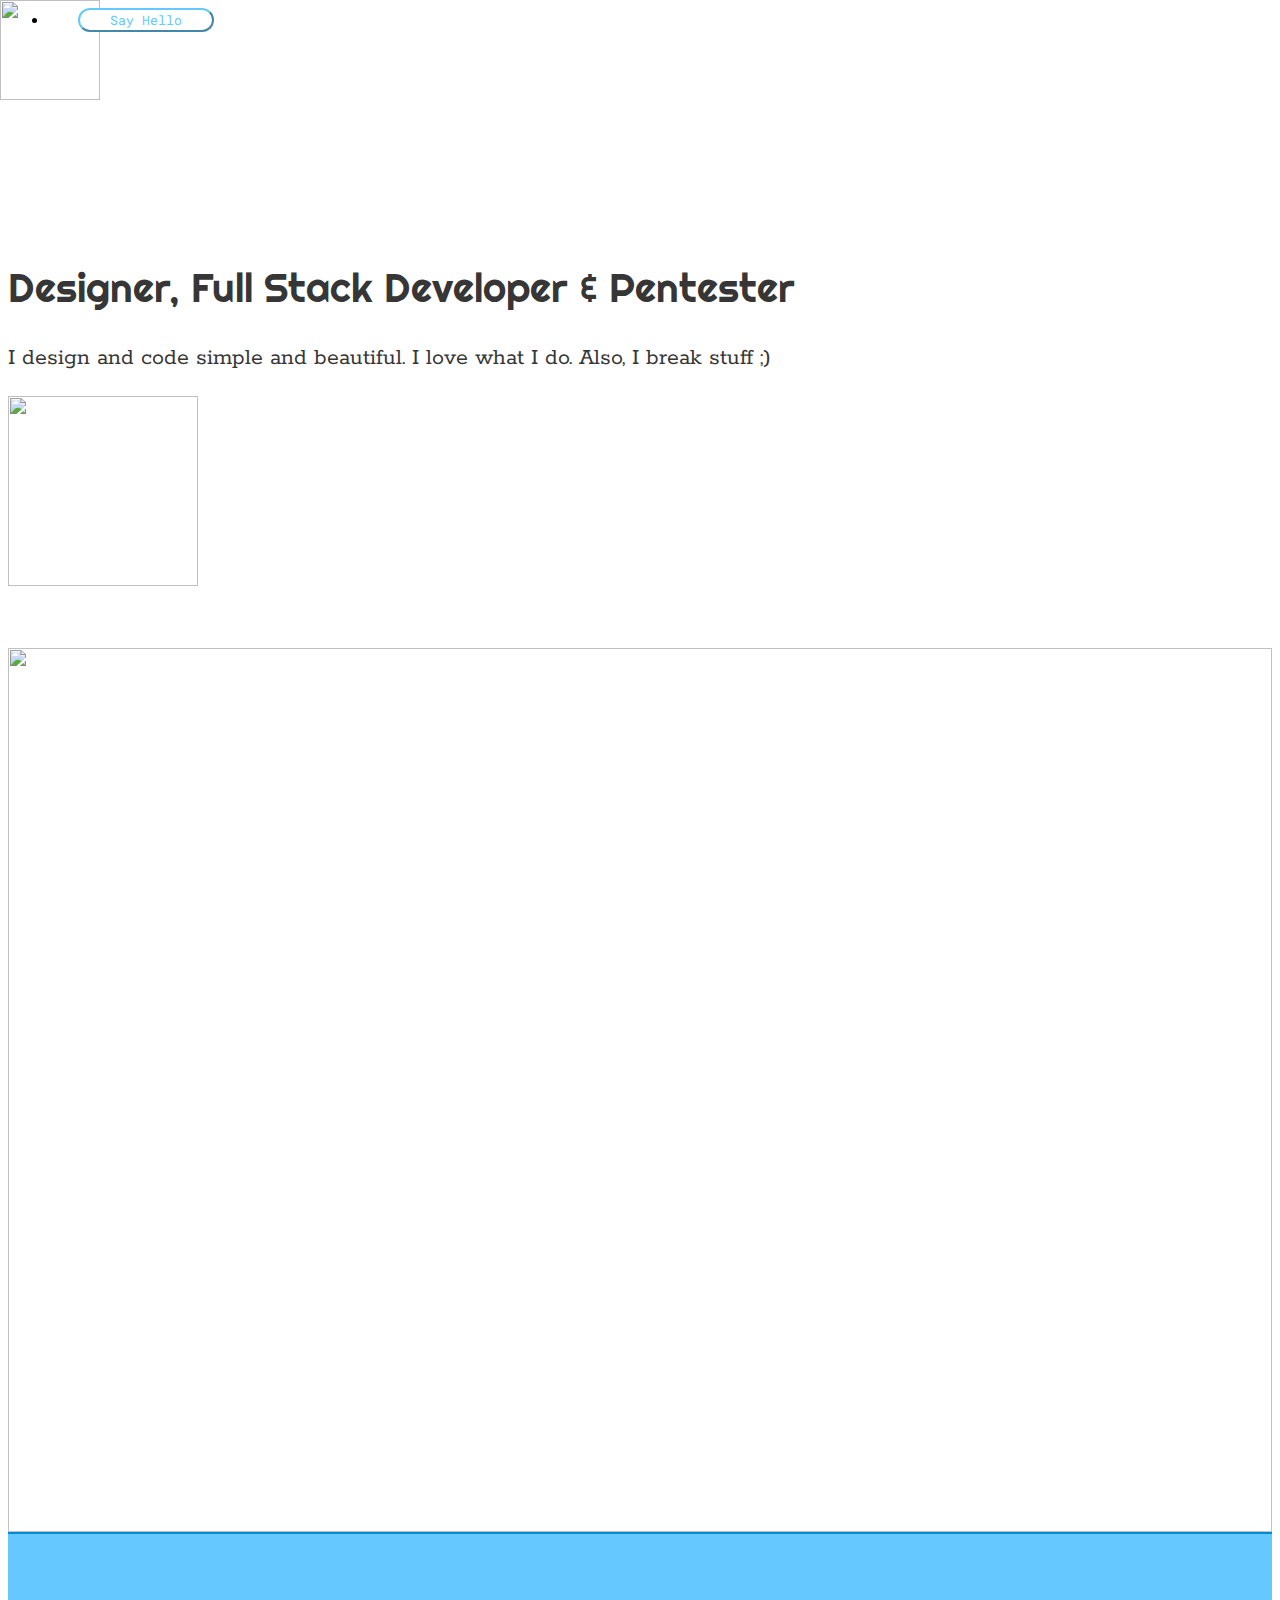
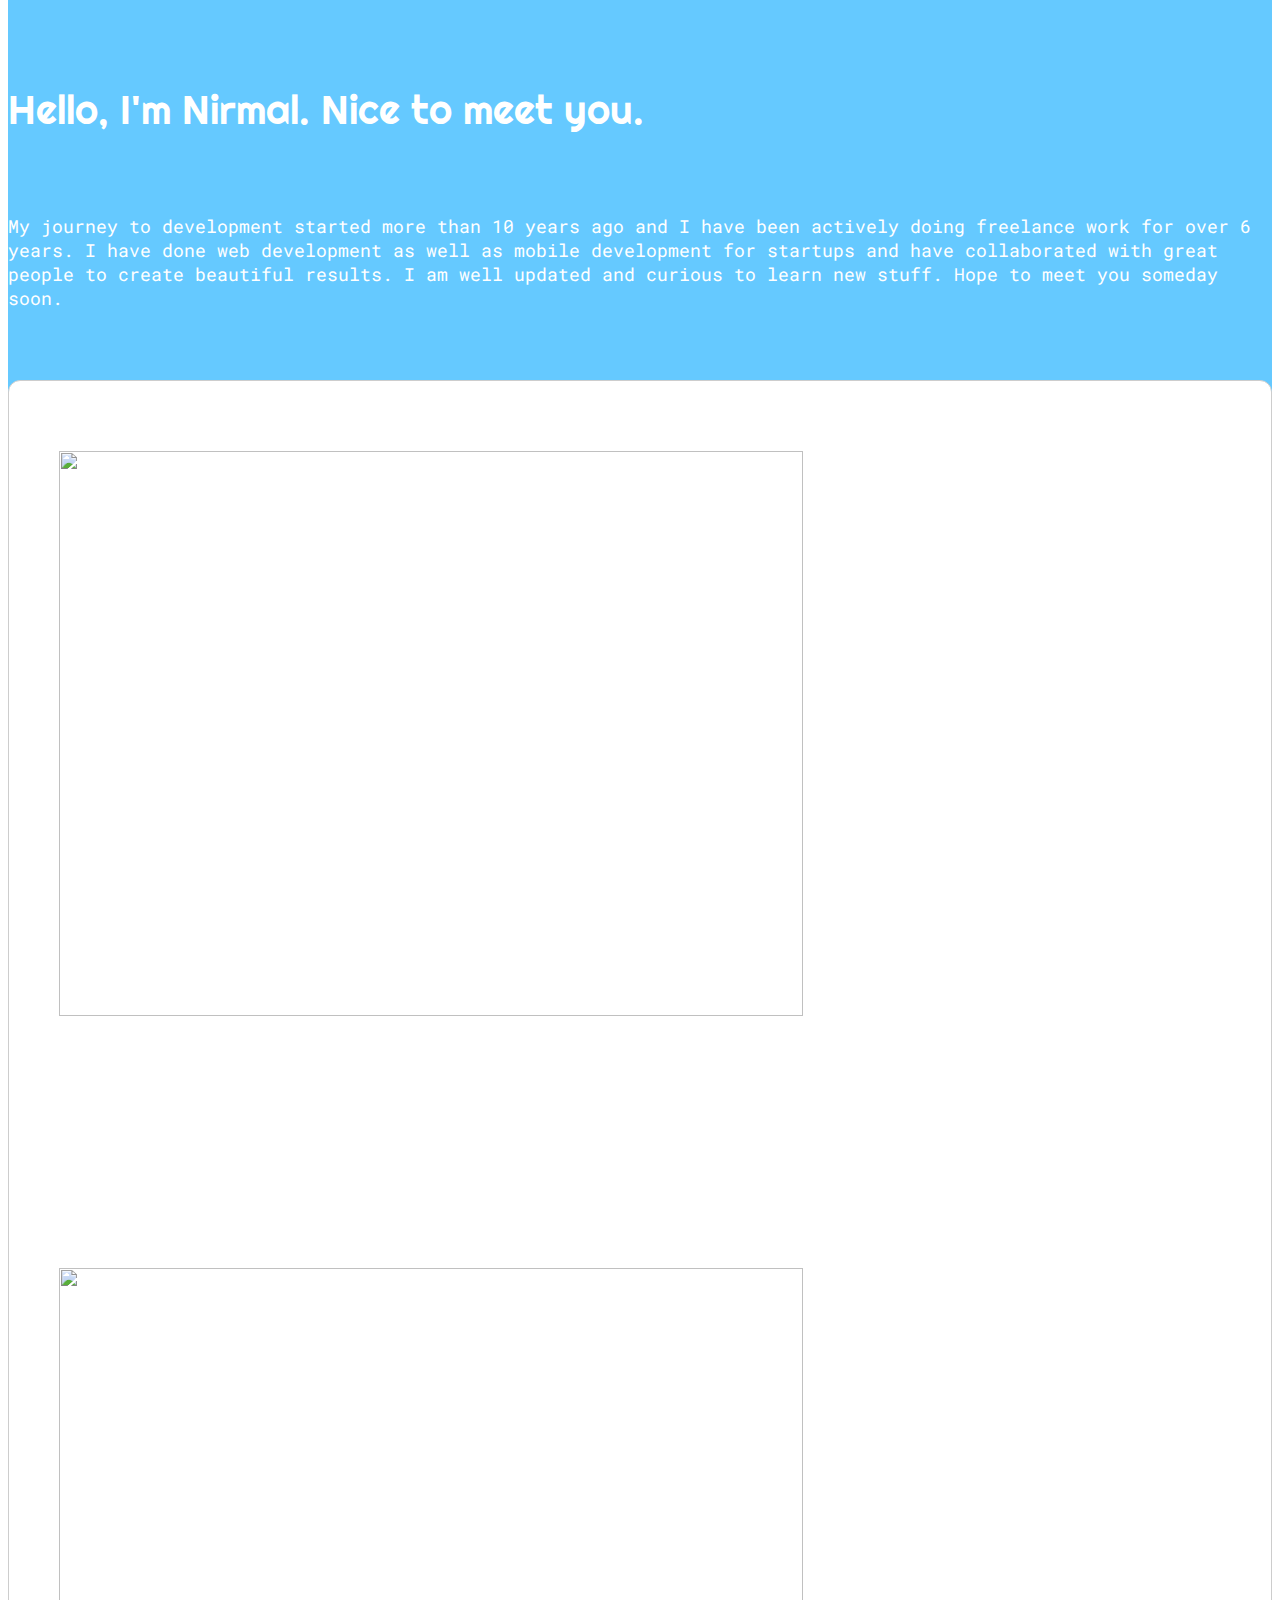
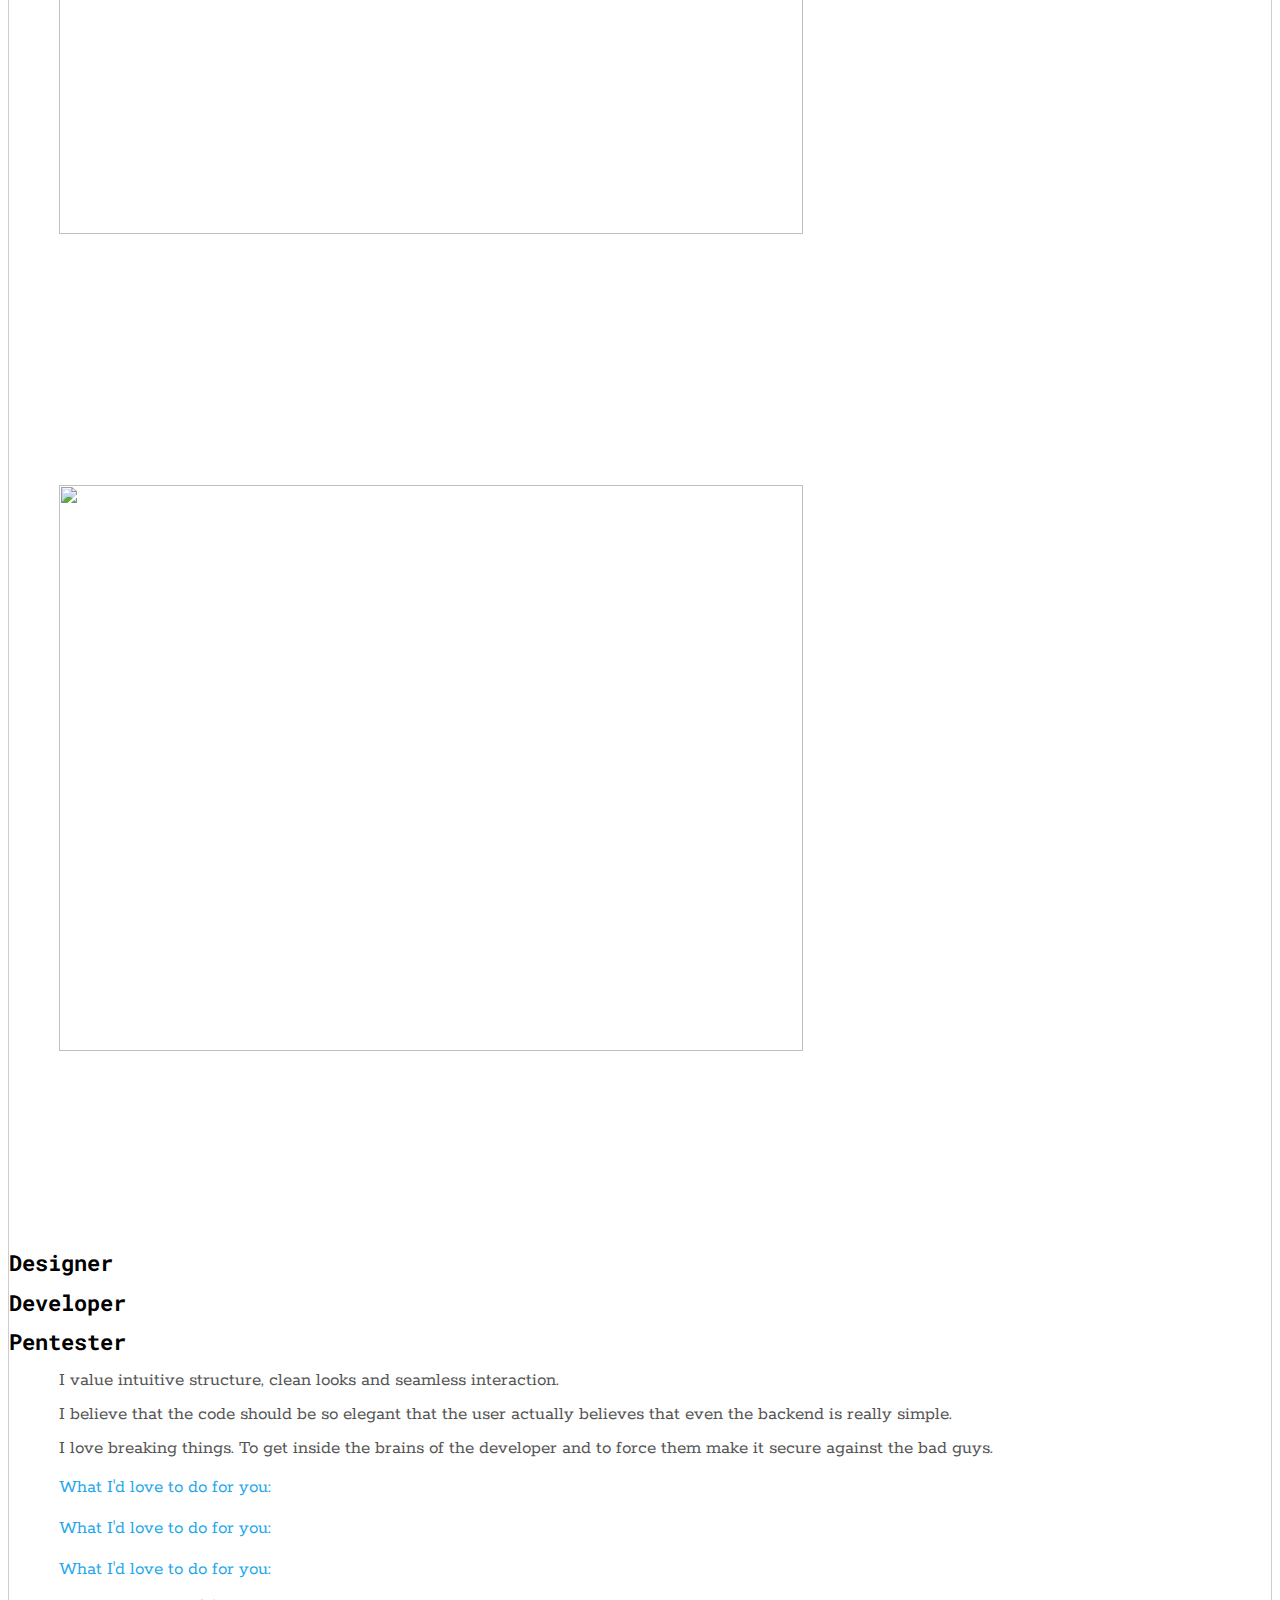
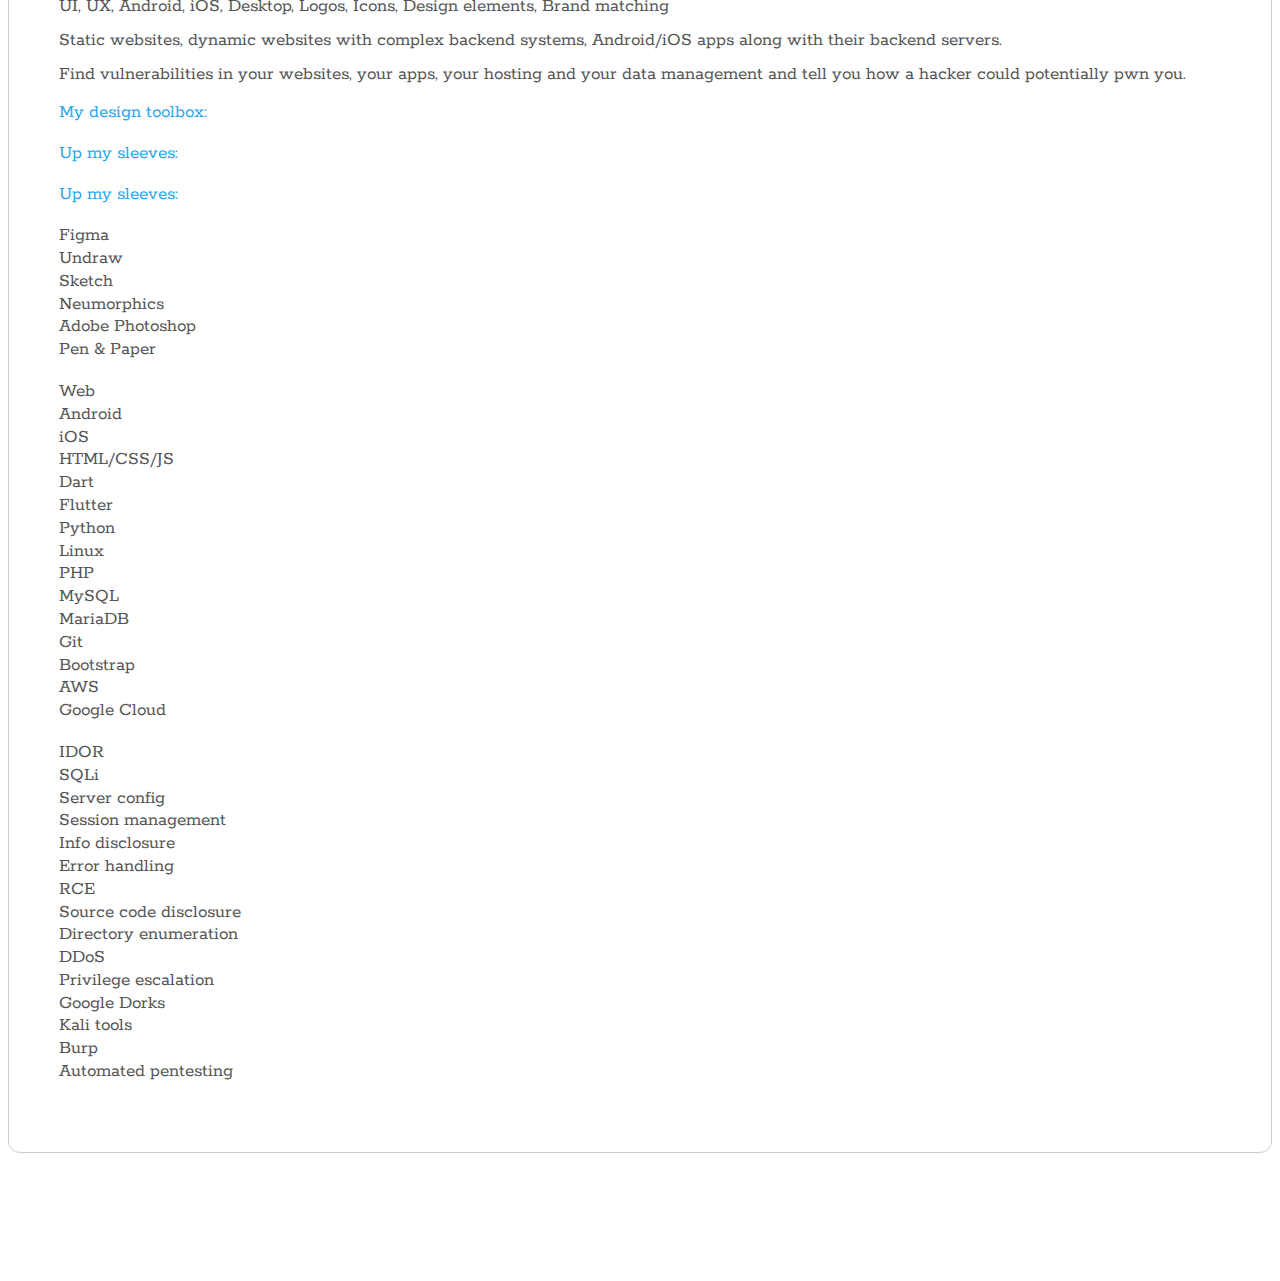
==== index.html @ adb3e926 "preview" ====
<html>

<head>
  <meta property="og:image" content="scrn.png" />
  <link rel="stylesheet" type="text/css" href="style.css">
  <link rel="stylesheet" href="css/bootstrap.min.css">
  <script src="https://code.jquery.com/jquery-3.2.1.slim.min.js"
    integrity="sha384-KJ3o2DKtIkvYIK3UENzmM7KCkRr/rE9/Qpg6aAZGJwFDMVNA/GpGFF93hXpG5KkN" crossorigin="anonymous">
  </script>
  <script src="https://cdnjs.cloudflare.com/ajax/libs/popper.js/1.12.9/umd/popper.min.js"
    integrity="sha384-ApNbgh9B+Y1QKtv3Rn7W3mgPxhU9K/ScQsAP7hUibX39j7fakFPskvXusvfa0b4Q" crossorigin="anonymous">
  </script>
  <script src="https://maxcdn.bootstrapcdn.com/bootstrap/4.0.0/js/bootstrap.min.js"
    integrity="sha384-JZR6Spejh4U02d8jOt6vLEHfe/JQGiRRSQQxSfFWpi1MquVdAyjUar5+76PVCmYl" crossorigin="anonymous">
  </script>
  <link rel="preconnect" href="https://fonts.googleapis.com">
  <link rel="preconnect" href="https://fonts.gstatic.com" crossorigin>
  <link href="https://fonts.googleapis.com/css2?family=Roboto+Mono&display=swap" rel="stylesheet">
  <link href="https://fonts.googleapis.com/css2?family=Righteous&display=swap" rel="stylesheet">
  <link href="https://fonts.googleapis.com/css2?family=Rokkitt&display=swap" rel="stylesheet">
</head>

<body>
  <nav class="navbar navbar-toggleable-md navbar-light bg-faded" style="height:100;">
    <div class="container">
      <a class="navbar-brand" href="#">
        <img src="bulb_icon.jpg" height="100" style="position:absolute; left:0; top:0;">
      </a>

      <ul class="nav navbar-nav">
        
        <li class="nav-item">
        
          <a class="nav-link" href="mailto:nirmalscariaofficial@gmail.com">
            <button type="button" class="btn btn-primary"
              style="background-color: #fff; border-color:#65C9FF; color: #65C9FF; border-radius:100px; border-width:2px;font-family: 'Roboto Mono', monospace; padding-left:30; padding-right:30; position:relative; right:-30;">Say
              Hello</button>
          </a>
        </li>
      </ul>
    </div>
  </nav>
  <div style="height:14%"></div>
  <div class="container">
    <div class="row">
      <div class="col">
        <p class="text-center"
          style="font-family: 'Righteous', cursive; font-size:40px; color:#363636;line-height: 80%;">
          Designer, Full Stack Developer & Pentester
        </p>
      </div>
    </div>
    <div class="row">
      <div class="col">
        <p class="text-center" style="font-family: 'Rokkitt', serif; font-size:24px; color:#363636;">
          I design and code simple and beautiful. I love what I do. Also, I break stuff ;)
        </p>
      </div>
    </div>
    <div class="row" height="100px">
      <div class="col">
        <img class="img-fluid rounded mx-auto d-block" src="assets/avataaars.svg" style="height:190px">
      </div>
    </div>

    <div style="height:7%"></div>
    <div class="row">
      <div class="col-3"></div>
      <div class="col-6">
        <img src="assets/undraw_hacker_mind_6y85-2.png" style="width:100%;">
      </div>
    </div>
  </div>

  </div>
  <div class="container-fluid">
    <div class="row"
      style="background-color: #65C9FF; border-top-style:solid; border-top-width: 2px; border-top-color: #008BD6; border-bottom-style:solid; border-bottom-width: 2px; border-bottom-color: #008BD6; padding-bottom:170px;">
      <div class="col-12 container" style="padding-top: 120px;">
        <div class="row">
          <div class="col-12">

            <p class="text-center"
              style="font-family: 'Righteous', cursive; font-size:40px; color:#FFFFFF;line-height: 80%;">
              Hello, I'm Nirmal. Nice to meet you.
            </p>
          </div>



        </div>
        <div class="row" style="padding-top:30px;">
          <div class="col-2">
          </div>
          <div class="col-8">
            <p class="text-center" style="font-family: 'Roboto Mono', cursive; font-size:18px; color:#FFFFFF;">
              My journey to development started more than 10 years ago and I have been actively doing freelance work for
              over 6 years. I have done web development as well as mobile development for startups and have collaborated
              with great people to create beautiful results. I am well updated and curious to learn new stuff. Hope to
              meet you someday soon.
            </p>
          </div>
        </div>

      </div>

    </div>
  </div>
  <div class="container"
    style="background-color: #ffffff; position:relative; top:-120; border-color:#CDCDCD; border-style: solid; border-width: 1px; border-radius: 12px; padding-bottom: 50px;">
    <div class="row">
      <div class="col-4 text-center" style="padding:50px; padding-top:70px; padding-bottom:40px;">

        <img src="assets/undraw_icon_design_qvdf.png" style="width:80%; align-self: center;">
      </div>
      <div class="col-4 text-center" style="padding:50px; padding-top:70px;padding-bottom:40px;">

        <img src="assets/undraw_version_control_re_mg66.png" style="width:80%; align-self: center;">
      </div>
      <div class="col-4 text-center" style="padding:50px; padding-top:70px;padding-bottom:40px;">

        <img src="assets/undraw_programming_2svr-2.png" style="width:80%; align-self: center;">
      </div>
    </div>


    <div class="row">

      <p class="col-4 text-center"
        style="font-family: 'Roboto Mono'; font-weight:800;  font-size:22px;  color:#000000;line-height: 80%;">
        Designer
      </p>
      <p class="col-4 text-center"
        style="font-family: 'Roboto Mono'; font-weight:800;  font-size:22px; color:#000000;line-height: 80%;">
        Developer
      </p>
      <p class="col-4 text-center"
        style="font-family: 'Roboto Mono'; font-weight:800; font-size:22px; color:#000000;line-height: 80%;">
        Pentester
      </p>
    </div>



    <div class="row">

      <p class="col-4 text-center"
        style="font-family: 'Rokkitt';  font-size:19px;  color:#555555; padding-right:50px; padding-left:50px;line-height: 80%;">
        I value intuitive structure, clean looks and seamless interaction.
      </p>
      <p class="col-4 text-center"
        style="font-family: 'Rokkitt';  font-size:19px;  color:#555555; padding-right:50px; padding-left:50px;line-height: 80%;">
        I believe that the code should be so elegant that the user actually believes that even the backend is really
        simple.
      </p>
      <p class="col-4 text-center"
        style="font-family: 'Rokkitt';  font-size:19px;  color:#555555; padding-right:50px; padding-left:50px;line-height: 80%;">
        I love breaking things. To get inside the brains of the developer and to force them make it secure against the
        bad guys.
      </p>
    </div>



    <div class="row">

      <p class="col-4 text-center"
        style="font-family: 'Rokkitt';  font-size:19px;  color:#26A7EC; padding-right:50px; padding-left:50px;">
        What I'd love to do for you:
      </p>
      <p class="col-4 text-center"
        style="font-family: 'Rokkitt';  font-size:19px;  color:#26A7EC; padding-right:50px; padding-left:50px;">
        What I'd love to do for you:
      </p>
      <p class="col-4 text-center"
        style="font-family: 'Rokkitt';  font-size:19px;  color:#26A7EC; padding-right:50px; padding-left:50px;">
        What I'd love to do for you:
      </p>
    </div>


    <div class="row">

      <p class="col-4 text-center"
        style="font-family: 'Rokkitt';  font-size:19px;  color:#555555; padding-right:50px; padding-left:50px;line-height: 80%;">
        UI, UX, Android, iOS, Desktop, Logos, Icons, Design elements, Brand matching
      </p>
      <p class="col-4 text-center"
        style="font-family: 'Rokkitt';  font-size:19px;  color:#555555; padding-right:50px; padding-left:50px;line-height: 80%;">
        Static websites, dynamic websites with complex backend systems, Android/iOS apps along with their backend
        servers. </p>
      <p class="col-4 text-center"
        style="font-family: 'Rokkitt';  font-size:19px;  color:#555555; padding-right:50px; padding-left:50px;line-height: 80%;">
        Find vulnerabilities in your websites, your apps, your hosting and your data management and tell you how a
        hacker could potentially pwn you. </p>
    </div>


    <div class="row">

      <p class="col-4 text-center"
        style="font-family: 'Rokkitt';  font-size:19px;  color:#26A7EC; padding-right:50px; padding-left:50px;">
        My design toolbox: </p>
      <p class="col-4 text-center"
        style="font-family: 'Rokkitt';  font-size:19px;  color:#26A7EC; padding-right:50px; padding-left:50px;">
        Up my sleeves:
      </p>
      <p class="col-4 text-center"
        style="font-family: 'Rokkitt';  font-size:19px;  color:#26A7EC; padding-right:50px; padding-left:50px;">
        Up my sleeves:
      </p>
    </div>


    <div class="row">

      <p class="col-4 text-center"
        style="font-family: 'Rokkitt';  font-size:19px;  color:#555555; padding-right:50px; padding-left:50px;line-height: 120%;">
        Figma<br />
        Undraw<br />
        Sketch<br />
        Neumorphics<br />
        Adobe Photoshop<br />
        Pen & Paper
      </p>
      <p class="col-4 text-center"
        style="font-family: 'Rokkitt';  font-size:19px;  color:#555555; padding-right:50px; padding-left:50px;line-height: 120%;">
        Web<br/>
Android<br/>
iOS<br/>
HTML/CSS/JS<br/>
Dart<br/>
Flutter<br/>
Python<br/>
Linux<br/>
PHP<br/>
MySQL<br/>
MariaDB<br/>
Git<br/>
Bootstrap<br/>
AWS<br/>
Google Cloud

      </p>
      <p class="col-4 text-center"
        style="font-family: 'Rokkitt';  font-size:19px;  color:#555555; padding-right:50px; padding-left:50px;line-height: 120%;">
        IDOR<br/>
SQLi<br/>
Server config<br/>
Session management<br/>
Info disclosure<br/>
Error handling<br/>
RCE<br/>
Source code disclosure<br/>
Directory enumeration<br/>
DDoS<br/>
Privilege escalation<br/>
Google Dorks<br/>
Kali tools<br/>
Burp<br/>
Automated pentesting

      </p>
    </div>
  </div>
</body>

</html>
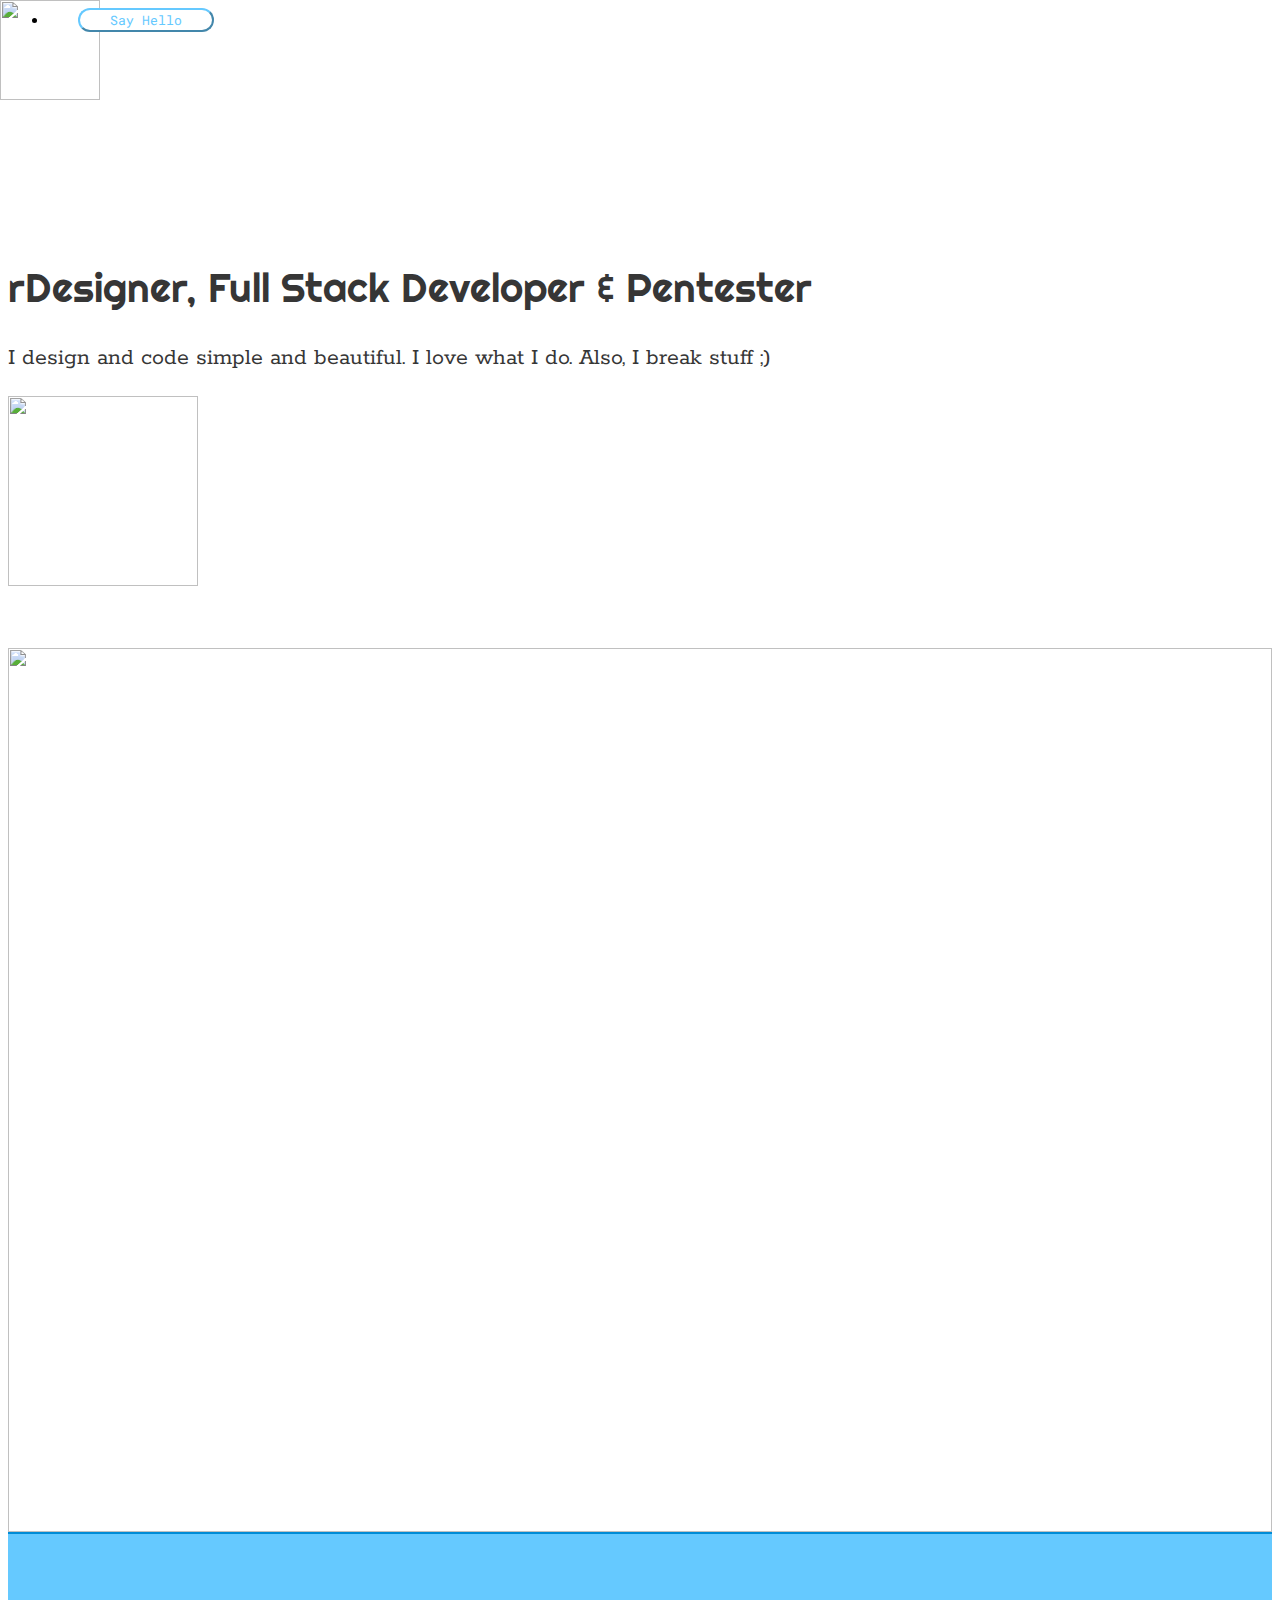
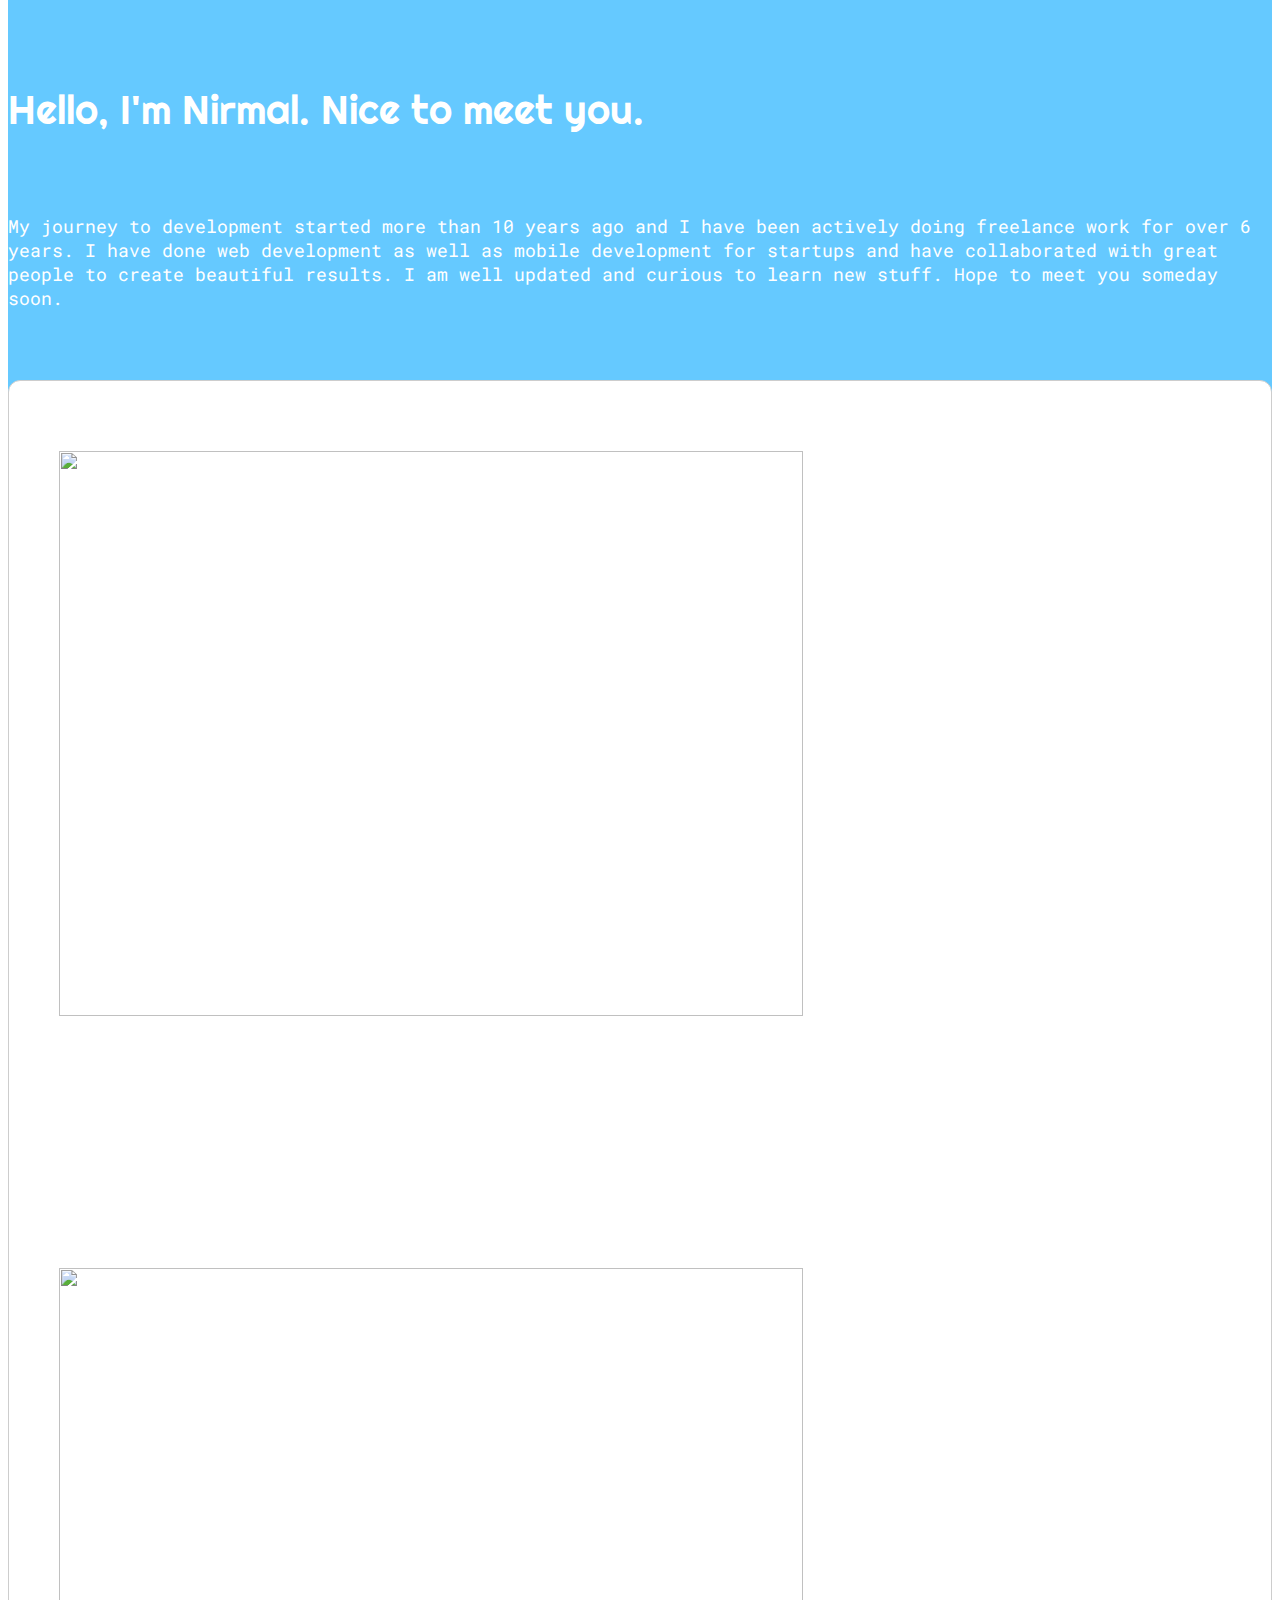
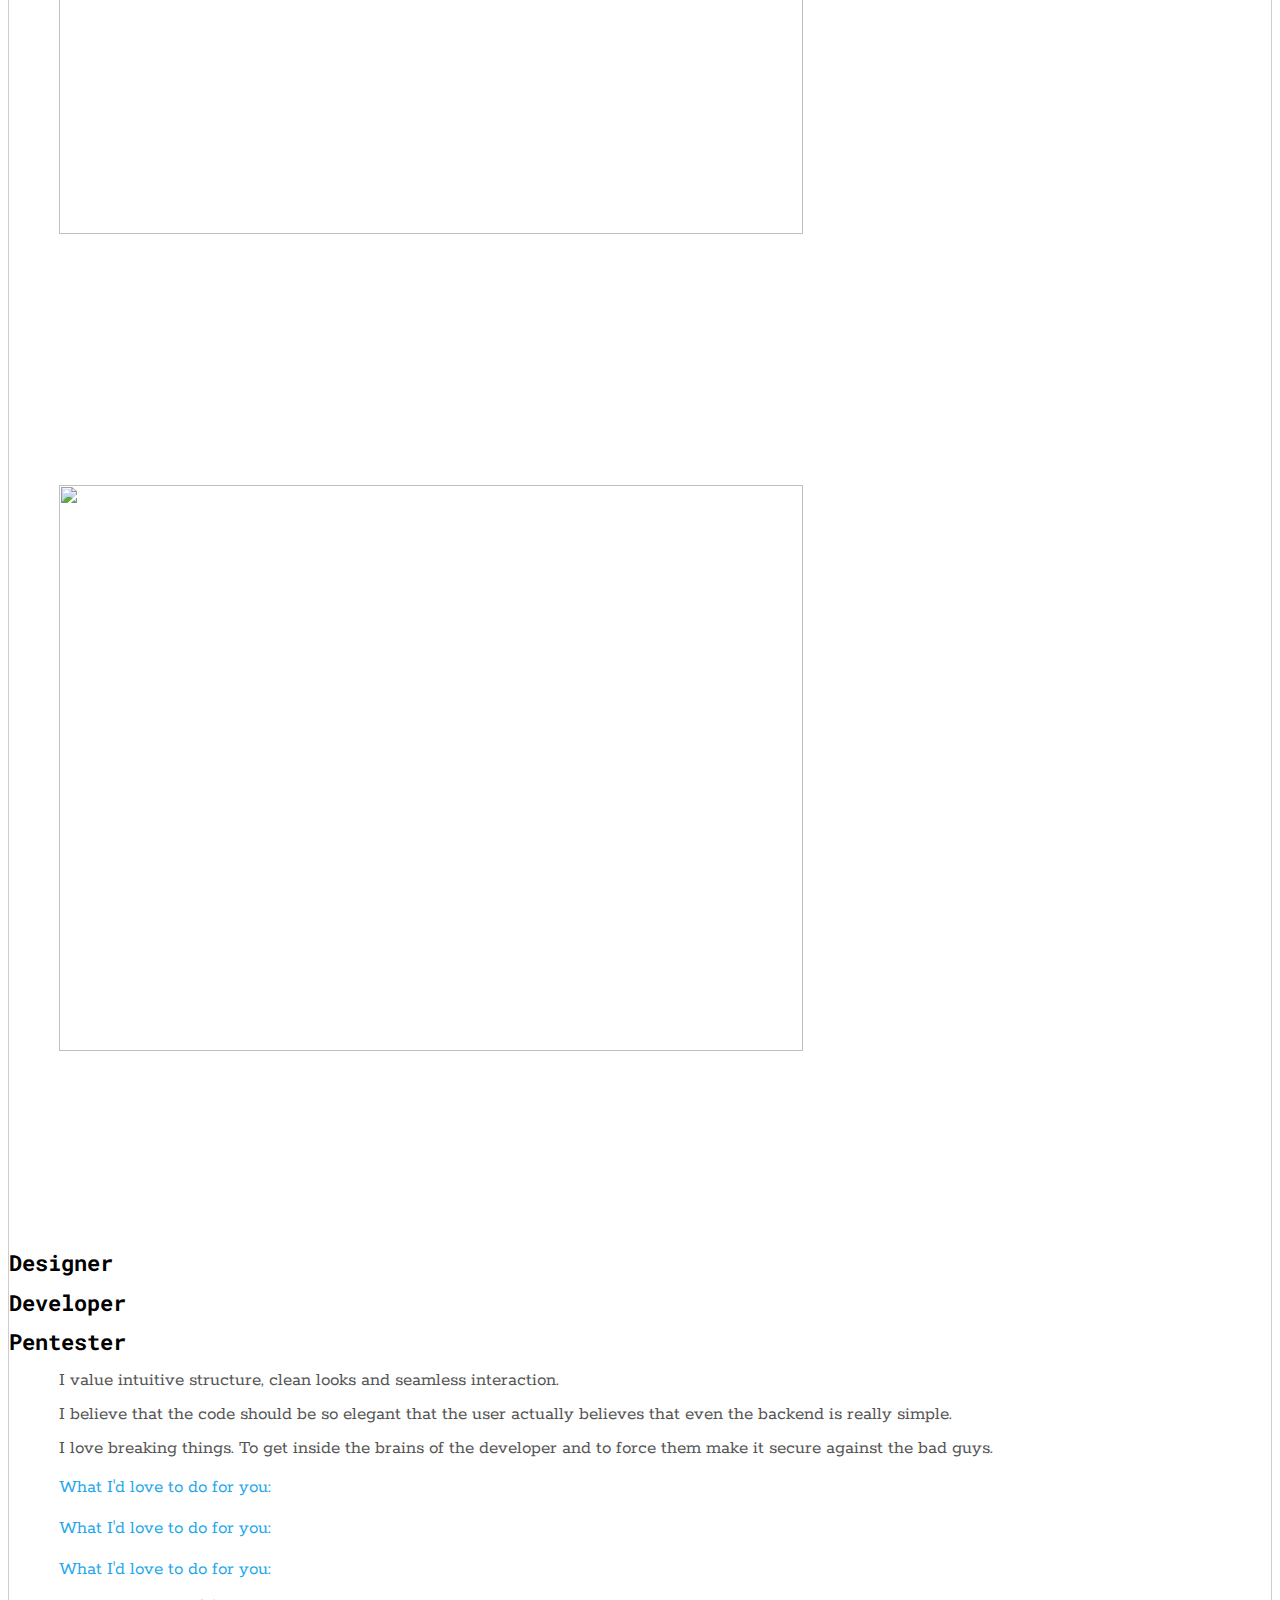
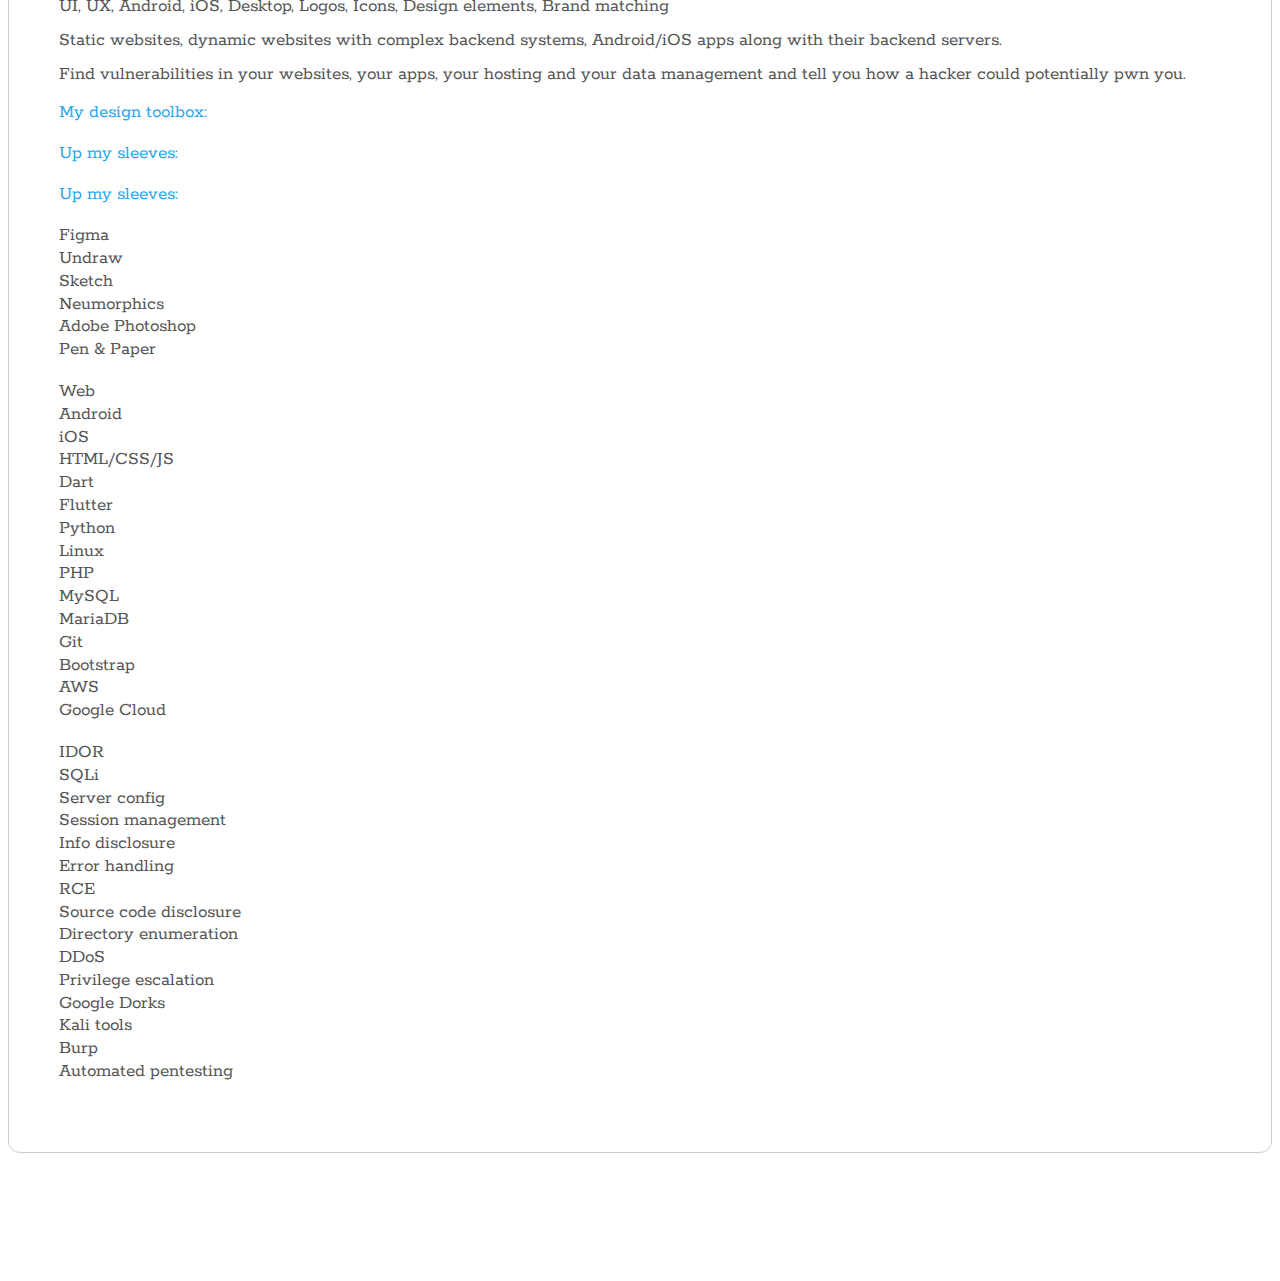
==== commit 00f4ec65: "test" ====
--- a/index.html
+++ b/index.html
@@ -46,7 +46,7 @@
       <div class="col">
         <p class="text-center"
           style="font-family: 'Righteous', cursive; font-size:40px; color:#363636;line-height: 80%;">
-          Designer, Full Stack Developer & Pentester
+          rDesigner, Full Stack Developer & Pentester
         </p>
       </div>
     </div>
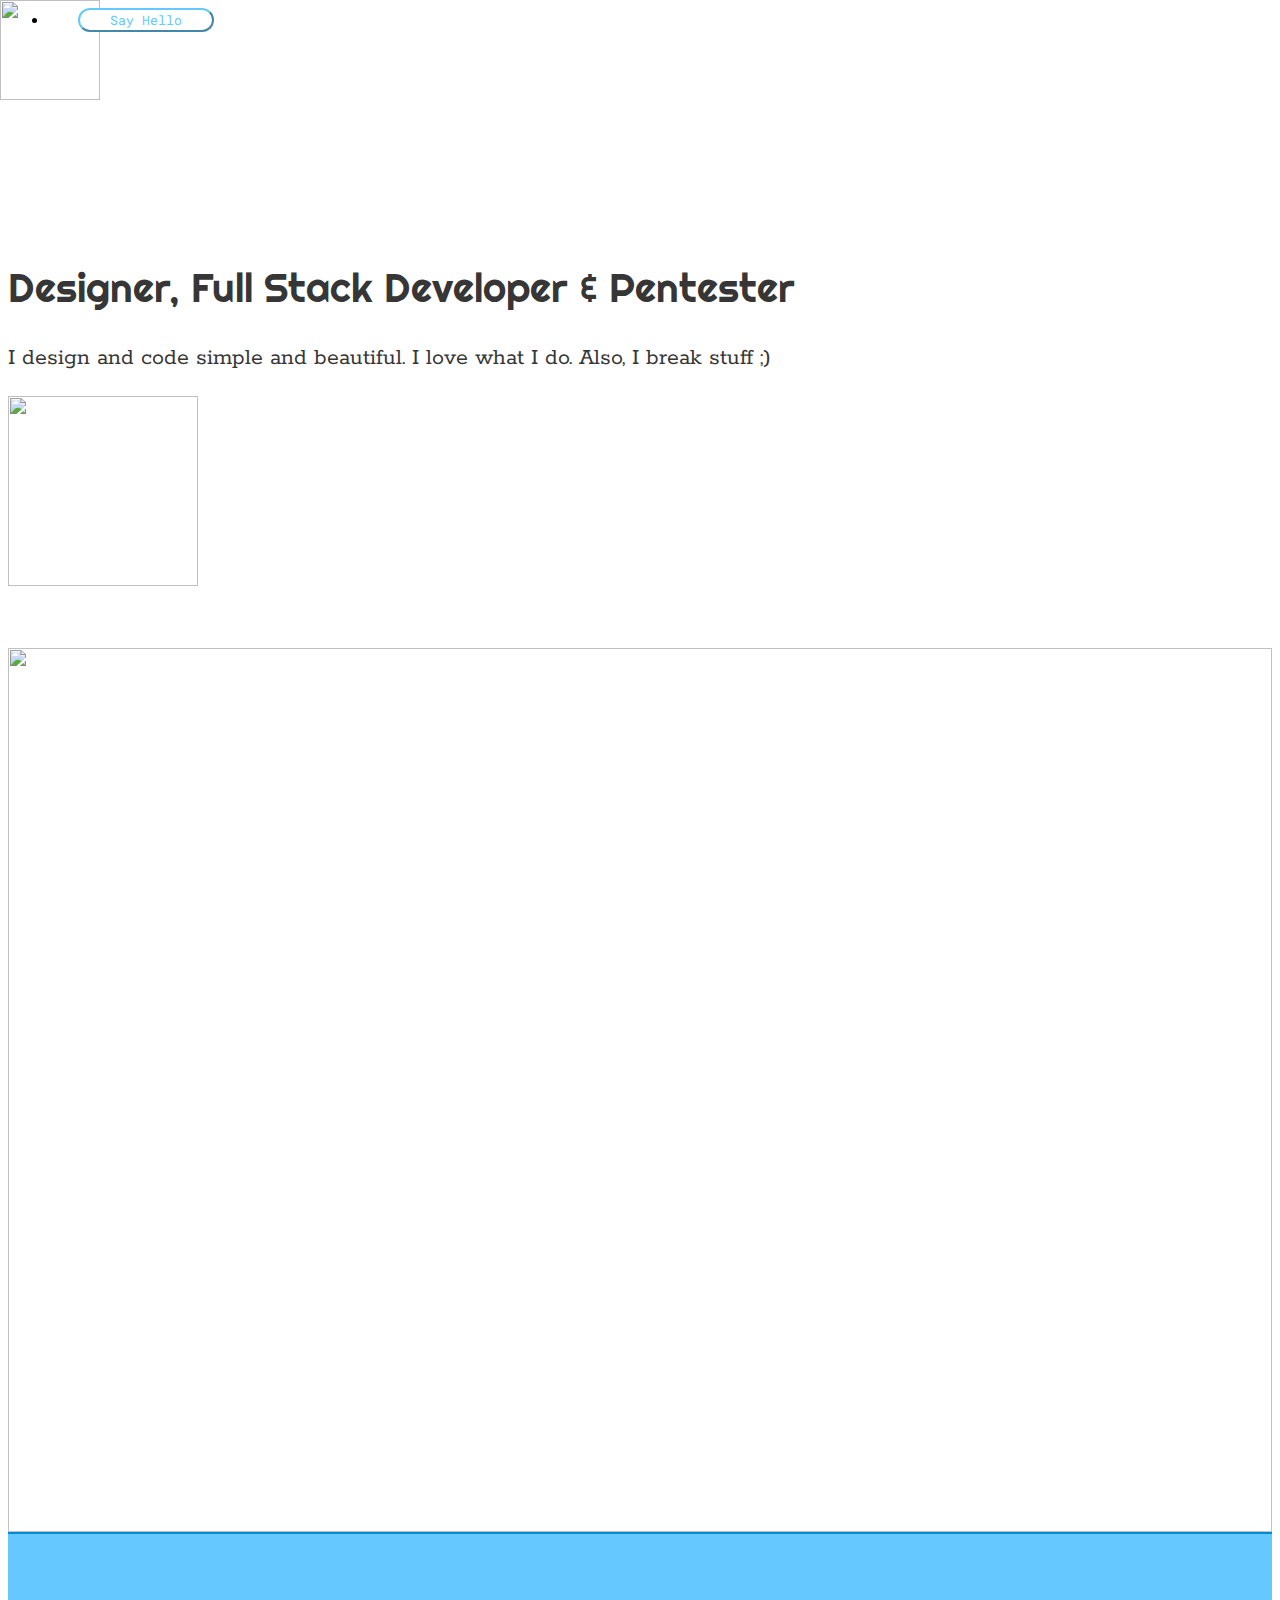
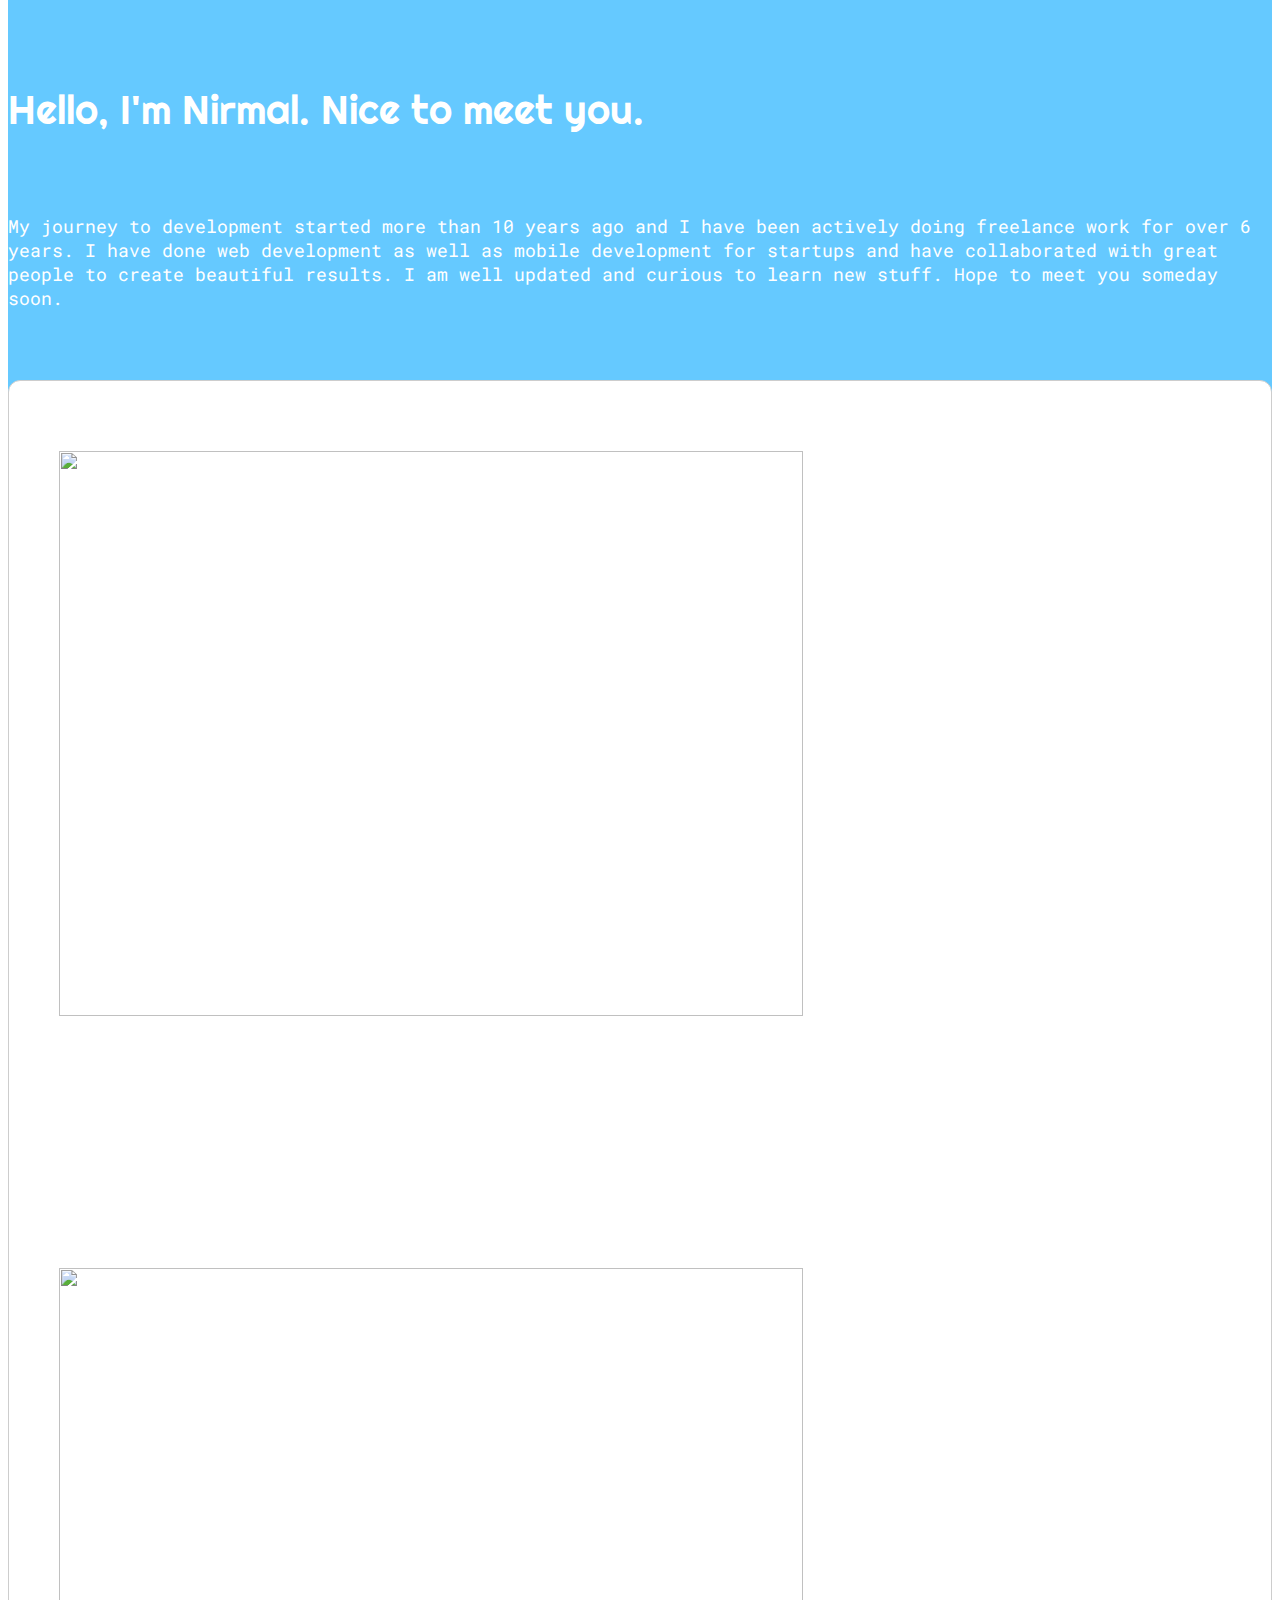
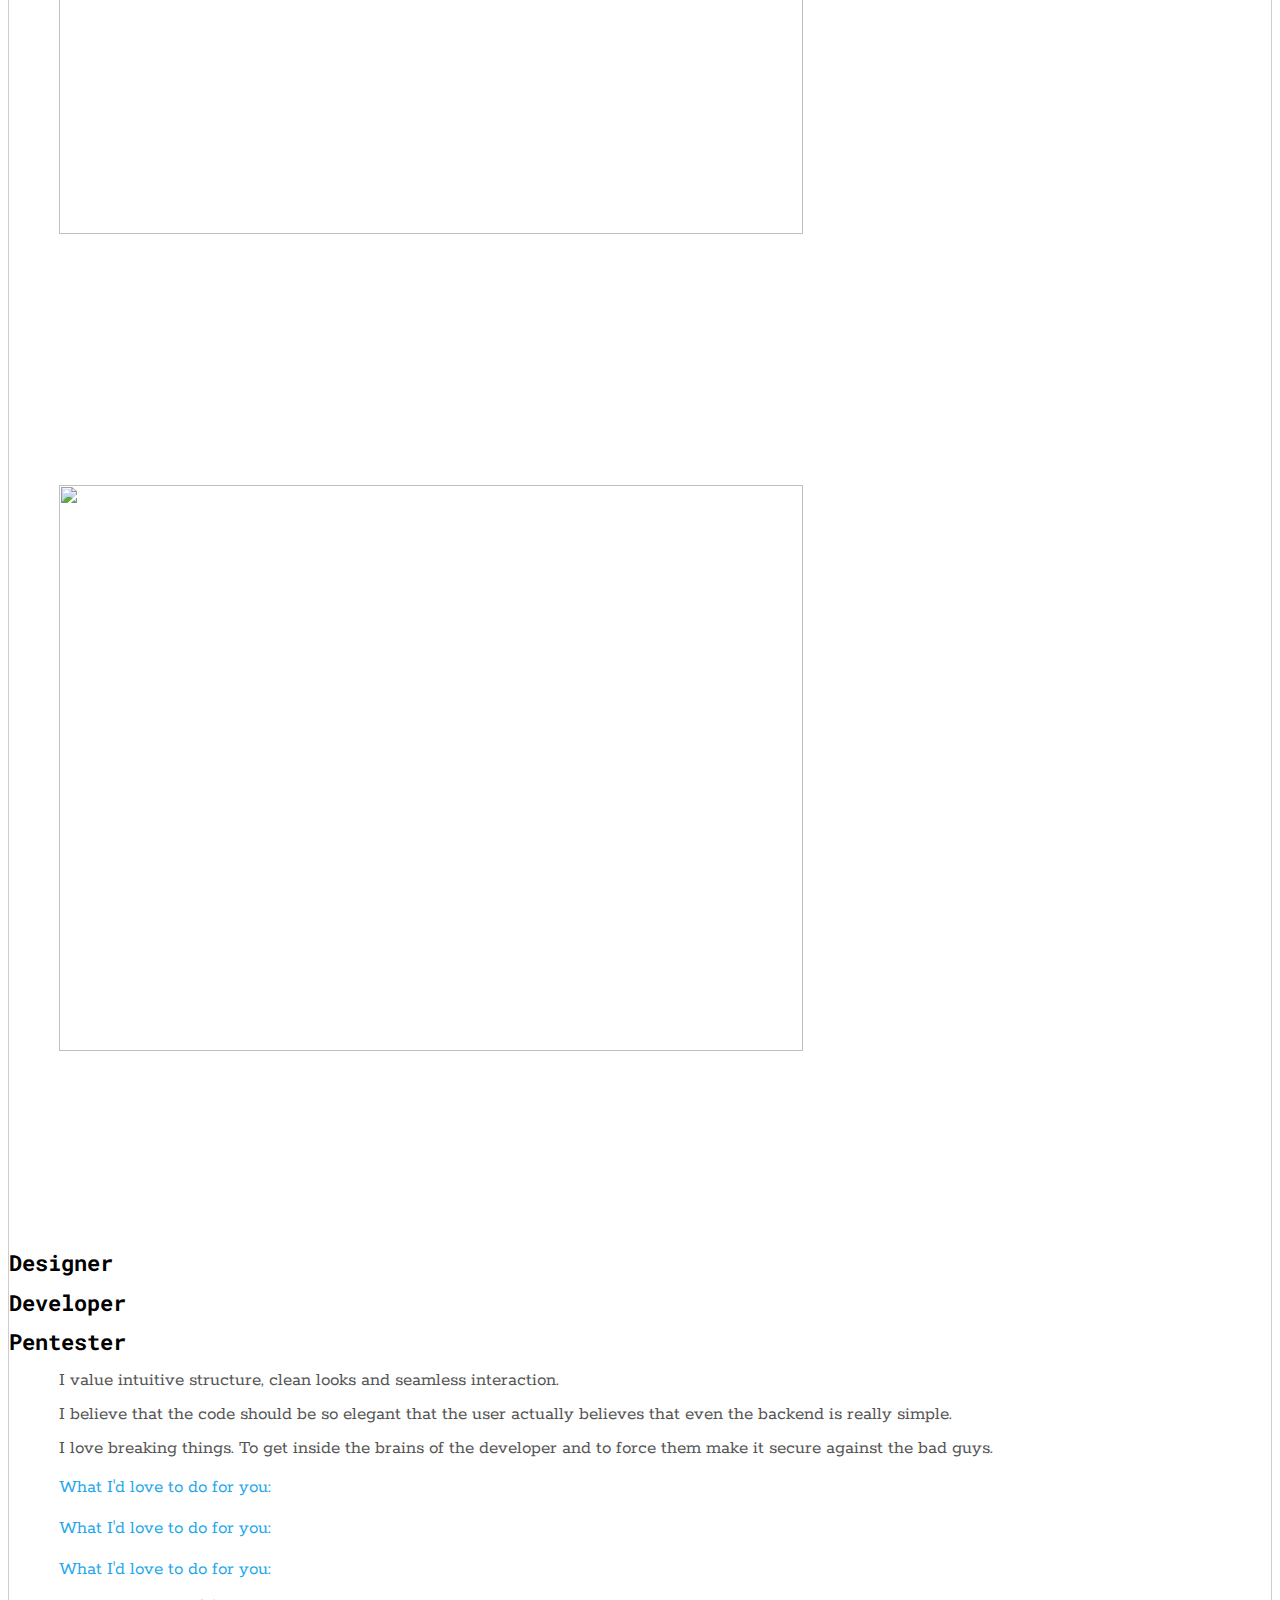
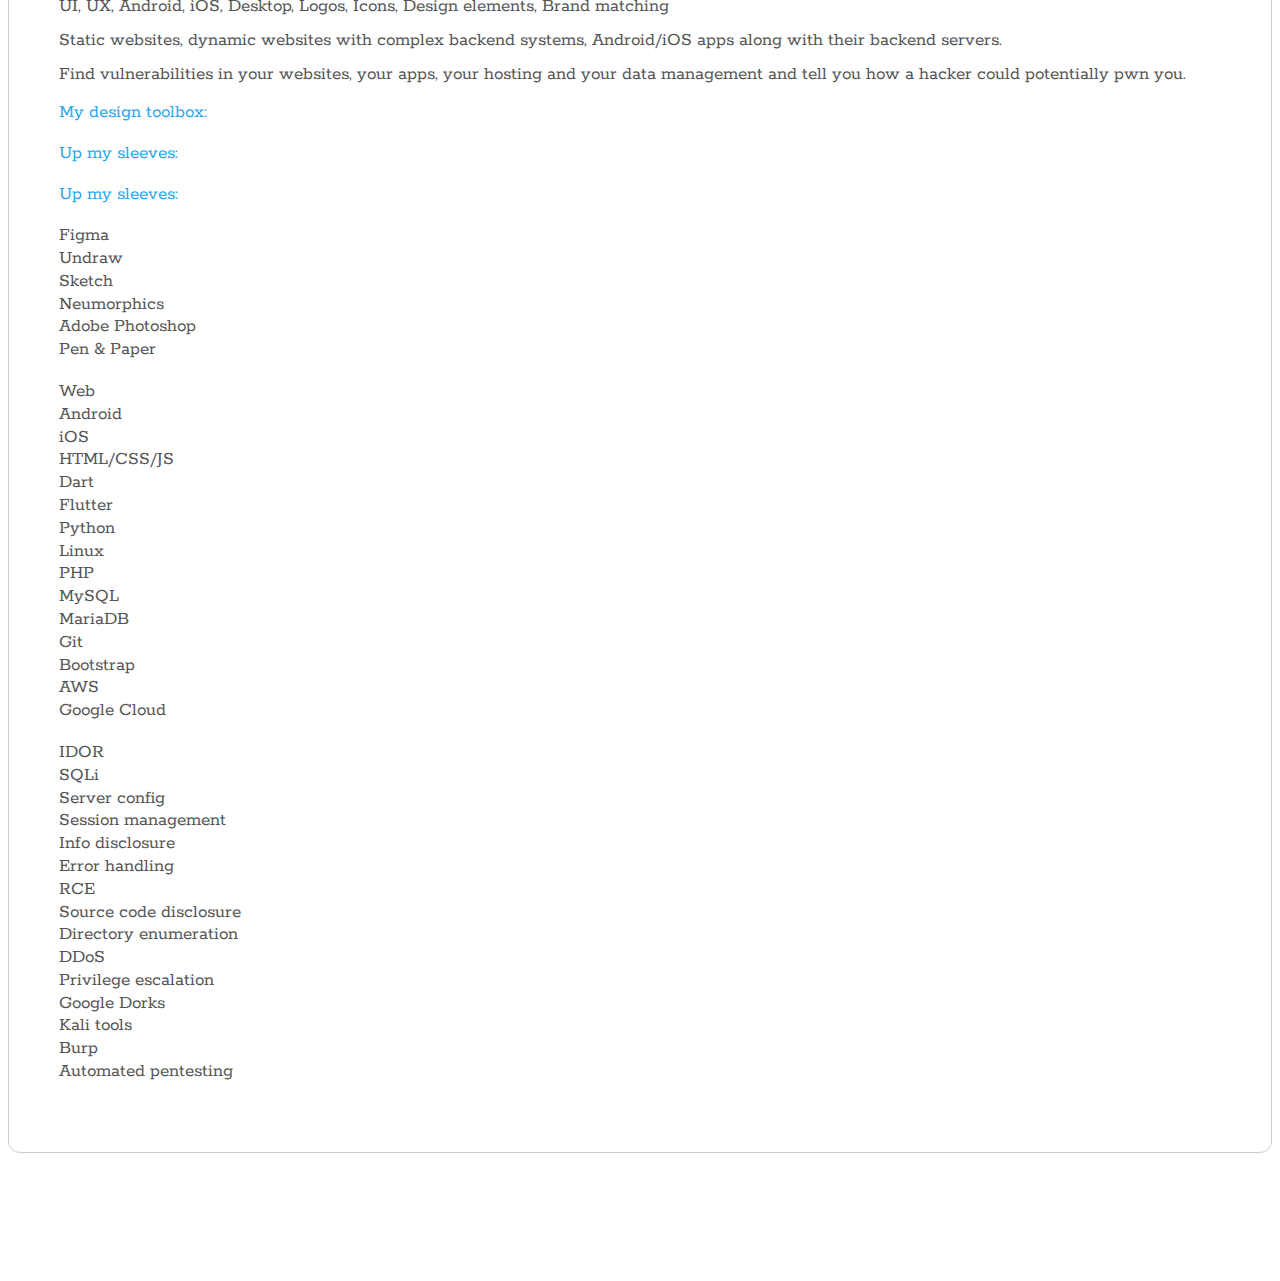
==== commit f531ca4b: "back" ====
--- a/index.html
+++ b/index.html
@@ -46,7 +46,7 @@
       <div class="col">
         <p class="text-center"
           style="font-family: 'Righteous', cursive; font-size:40px; color:#363636;line-height: 80%;">
-          rDesigner, Full Stack Developer & Pentester
+          Designer, Full Stack Developer & Pentester
         </p>
       </div>
     </div>
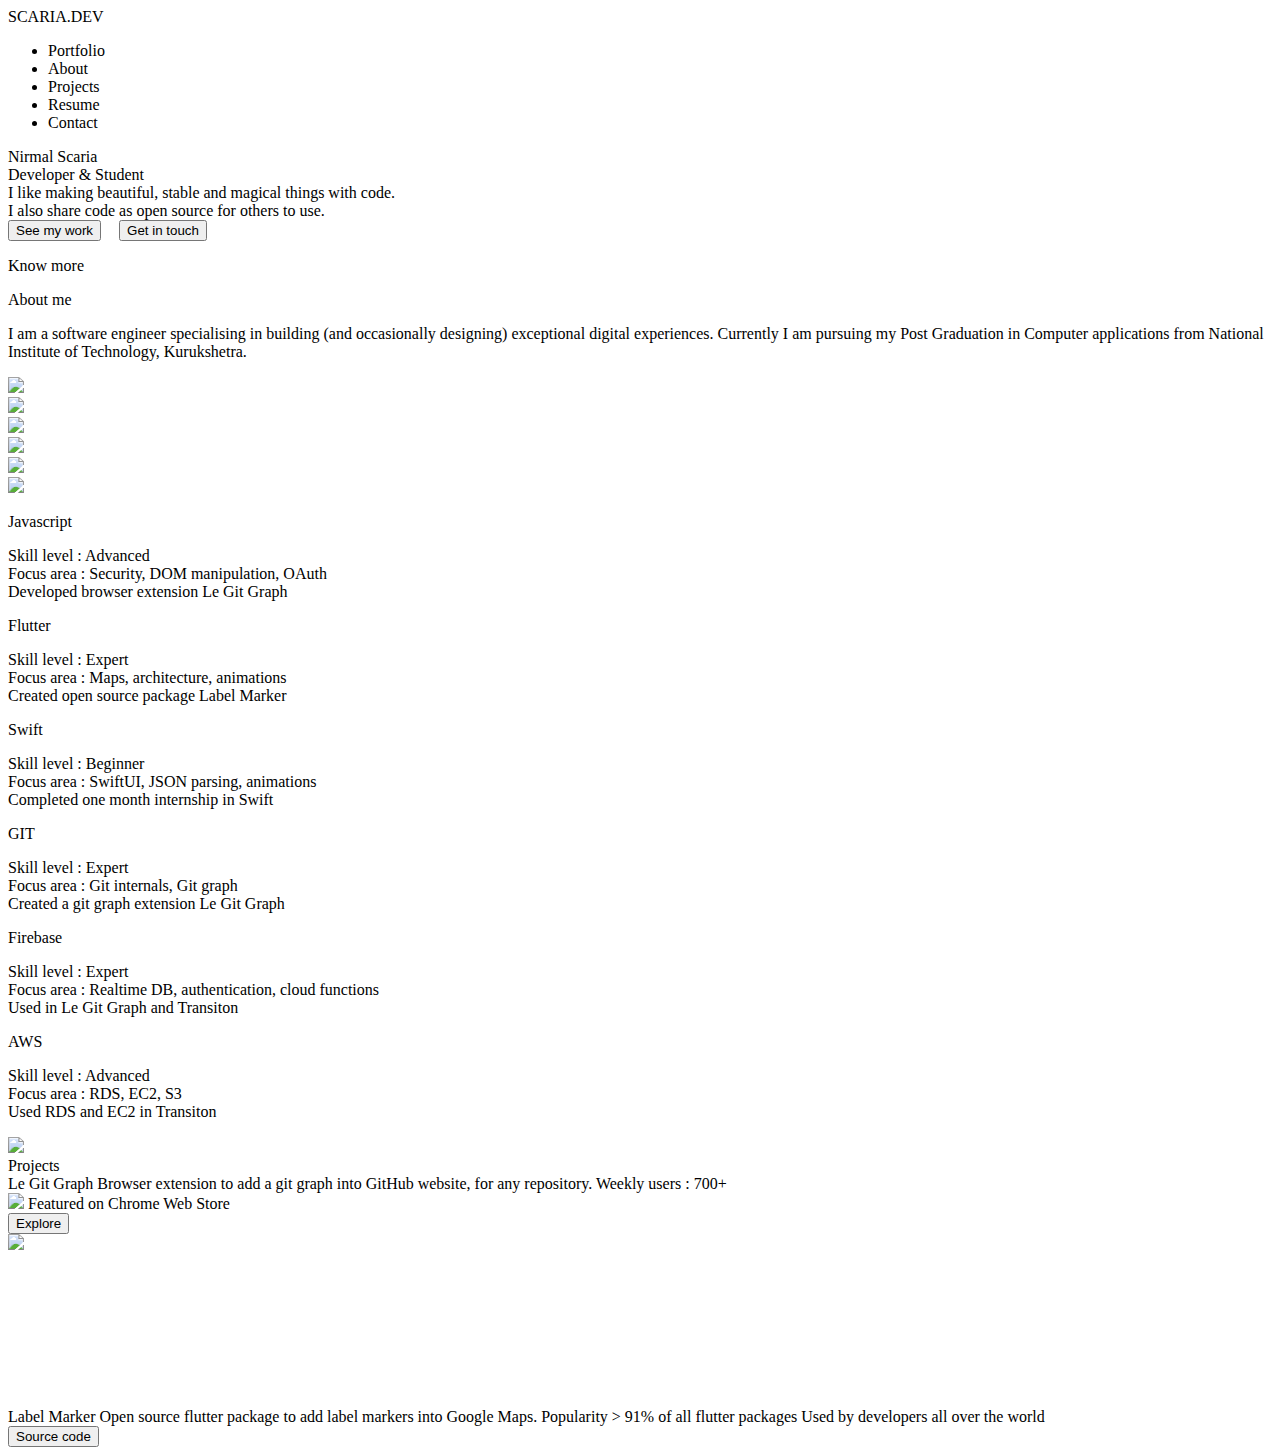
==== commit f88a6966: "[SEMISTABLE] Add links" ====
--- a/index.html
+++ b/index.html
@@ -1,268 +1,244 @@
-<html>
+<!DOCTYPE html>
+<html lang="en">
 
 <head>
-  <meta property="og:image" content="scrn.png" />
-  <link rel="stylesheet" type="text/css" href="style.css">
-  <link rel="stylesheet" href="css/bootstrap.min.css">
-  <script src="https://code.jquery.com/jquery-3.2.1.slim.min.js"
-    integrity="sha384-KJ3o2DKtIkvYIK3UENzmM7KCkRr/rE9/Qpg6aAZGJwFDMVNA/GpGFF93hXpG5KkN" crossorigin="anonymous">
-  </script>
-  <script src="https://cdnjs.cloudflare.com/ajax/libs/popper.js/1.12.9/umd/popper.min.js"
-    integrity="sha384-ApNbgh9B+Y1QKtv3Rn7W3mgPxhU9K/ScQsAP7hUibX39j7fakFPskvXusvfa0b4Q" crossorigin="anonymous">
-  </script>
-  <script src="https://maxcdn.bootstrapcdn.com/bootstrap/4.0.0/js/bootstrap.min.js"
-    integrity="sha384-JZR6Spejh4U02d8jOt6vLEHfe/JQGiRRSQQxSfFWpi1MquVdAyjUar5+76PVCmYl" crossorigin="anonymous">
-  </script>
-  <link rel="preconnect" href="https://fonts.googleapis.com">
-  <link rel="preconnect" href="https://fonts.gstatic.com" crossorigin>
-  <link href="https://fonts.googleapis.com/css2?family=Roboto+Mono&display=swap" rel="stylesheet">
-  <link href="https://fonts.googleapis.com/css2?family=Righteous&display=swap" rel="stylesheet">
-  <link href="https://fonts.googleapis.com/css2?family=Rokkitt&display=swap" rel="stylesheet">
+    <meta charset="UTF-8">
+    <meta http-equiv="X-UA-Compatible" content="IE=edge">
+    <meta name="viewport" content="width=device-width, initial-scale=1.0">
+    <title>Nirmal Scaria - Portfolio</title>
+    <link rel="stylesheet"
+        href="https://fonts.googleapis.com/css?family=Montserrat:400,500,700|JetBrains Mono|Montserrat Bold">
+    <link rel="stylesheet" href="styles/navbar.css">
+    <link rel="stylesheet" href="styles/portfolio.css">
+    <link rel="stylesheet" href="styles/design.css">
+    <link rel="stylesheet" href="styles/about.css">
+    <link rel="stylesheet" href="styles/projects.css">
+    <link rel="stylesheet" href="styles/global.css">
 </head>
 
-<body>
-  <nav class="navbar navbar-toggleable-md navbar-light bg-faded" style="height:100;">
-    <div class="container">
-      <a class="navbar-brand" href="#">
-        <img src="bulb_icon.jpg" height="100" style="position:absolute; left:0; top:0;">
-      </a>
-
-      <ul class="nav navbar-nav">
-        
-        <li class="nav-item">
-        
-          <a class="nav-link" href="mailto:nirmalscariaofficial@gmail.com">
-            <button type="button" class="btn btn-primary"
-              style="background-color: #fff; border-color:#65C9FF; color: #65C9FF; border-radius:100px; border-width:2px;font-family: 'Roboto Mono', monospace; padding-left:30; padding-right:30; position:relative; right:-30;">Say
-              Hello</button>
-          </a>
-        </li>
-      </ul>
-    </div>
-  </nav>
-  <div style="height:14%"></div>
-  <div class="container">
-    <div class="row">
-      <div class="col">
-        <p class="text-center"
-          style="font-family: 'Righteous', cursive; font-size:40px; color:#363636;line-height: 80%;">
-          Designer, Full Stack Developer & Pentester
+<body height="100%" width="100%">
+    <div class="background"></div>
+    <div class="curvedBackground1">
+
+        <div class="curvedBackground1child"></div>
+    </div>
+    <!-- Portfolio page -->
+    <div class="portfoliosection" height="100%">
+        <div class="navbar">
+            <a class="nounderline mainhead">
+                SCARIA.DEV
+            </a>
+            <ul class="navitems">
+                <li class="navitem"><a class="nounderline navitemActiveText" onclick = "navigateTo('portfoliosection')">Portfolio</a></li>
+                <li class="navitem"><a class="nounderline navitemText" onclick = "navigateTo('aboutsection')">About</a></li>
+                <li class="navitem"><a class="nounderline navitemText"  onclick = "navigateTo('projectssection')">Projects</a></li>
+                <li class="navitem"><a class="nounderline navitemText"  onclick = "openresume()">Resume</a></li>
+                <li class="navitem"><a class="nounderline navitemText"  onclick = "opencontact()">Contact</a></li>
+            </ul>
+        </div>
+
+        <div class="mainline center">
+            Nirmal Scaria
+            <br />
+            <a class="gradientText">Developer </a> & Student
+        </div>
+        <div class="tagline center">
+            I like making beautiful, stable and magical things with code.
+            <br />
+            I also share code as open source for others to use.
+        </div>
+        <div class="buttonSection">
+
+            <button class="seeMyWorkButton" onclick = "navigateTo('projectssection')">See my work
+
+                <i class="blackarrow right"></i>
+            </button>
+            <div style="width: 10px; display: inline-block;"></div>
+            <button class="getInTouchButton" onclick = "opencontact()">Get in touch
+
+                <i class="whitearrow right"></i>
+            </button>
+        </div>
+        <p class="moreButton">
+            <a>Know more
+            </a>
+            <i class="arrow down"></i>
         </p>
-      </div>
-    </div>
-    <div class="row">
-      <div class="col">
-        <p class="text-center" style="font-family: 'Rokkitt', serif; font-size:24px; color:#363636;">
-          I design and code simple and beautiful. I love what I do. Also, I break stuff ;)
-        </p>
-      </div>
-    </div>
-    <div class="row" height="100px">
-      <div class="col">
-        <img class="img-fluid rounded mx-auto d-block" src="assets/avataaars.svg" style="height:190px">
-      </div>
-    </div>
-
-    <div style="height:7%"></div>
-    <div class="row">
-      <div class="col-3"></div>
-      <div class="col-6">
-        <img src="assets/undraw_hacker_mind_6y85-2.png" style="width:100%;">
-      </div>
-    </div>
-  </div>
-
-  </div>
-  <div class="container-fluid">
-    <div class="row"
-      style="background-color: #65C9FF; border-top-style:solid; border-top-width: 2px; border-top-color: #008BD6; border-bottom-style:solid; border-bottom-width: 2px; border-bottom-color: #008BD6; padding-bottom:170px;">
-      <div class="col-12 container" style="padding-top: 120px;">
-        <div class="row">
-          <div class="col-12">
-
-            <p class="text-center"
-              style="font-family: 'Righteous', cursive; font-size:40px; color:#FFFFFF;line-height: 80%;">
-              Hello, I'm Nirmal. Nice to meet you.
-            </p>
-          </div>
-
-
-
-        </div>
-        <div class="row" style="padding-top:30px;">
-          <div class="col-2">
-          </div>
-          <div class="col-8">
-            <p class="text-center" style="font-family: 'Roboto Mono', cursive; font-size:18px; color:#FFFFFF;">
-              My journey to development started more than 10 years ago and I have been actively doing freelance work for
-              over 6 years. I have done web development as well as mobile development for startups and have collaborated
-              with great people to create beautiful results. I am well updated and curious to learn new stuff. Hope to
-              meet you someday soon.
-            </p>
-          </div>
-        </div>
-
-      </div>
-
-    </div>
-  </div>
-  <div class="container"
-    style="background-color: #ffffff; position:relative; top:-120; border-color:#CDCDCD; border-style: solid; border-width: 1px; border-radius: 12px; padding-bottom: 50px;">
-    <div class="row">
-      <div class="col-4 text-center" style="padding:50px; padding-top:70px; padding-bottom:40px;">
-
-        <img src="assets/undraw_icon_design_qvdf.png" style="width:80%; align-self: center;">
-      </div>
-      <div class="col-4 text-center" style="padding:50px; padding-top:70px;padding-bottom:40px;">
-
-        <img src="assets/undraw_version_control_re_mg66.png" style="width:80%; align-self: center;">
-      </div>
-      <div class="col-4 text-center" style="padding:50px; padding-top:70px;padding-bottom:40px;">
-
-        <img src="assets/undraw_programming_2svr-2.png" style="width:80%; align-self: center;">
-      </div>
-    </div>
-
-
-    <div class="row">
-
-      <p class="col-4 text-center"
-        style="font-family: 'Roboto Mono'; font-weight:800;  font-size:22px;  color:#000000;line-height: 80%;">
-        Designer
-      </p>
-      <p class="col-4 text-center"
-        style="font-family: 'Roboto Mono'; font-weight:800;  font-size:22px; color:#000000;line-height: 80%;">
-        Developer
-      </p>
-      <p class="col-4 text-center"
-        style="font-family: 'Roboto Mono'; font-weight:800; font-size:22px; color:#000000;line-height: 80%;">
-        Pentester
-      </p>
-    </div>
-
-
-
-    <div class="row">
-
-      <p class="col-4 text-center"
-        style="font-family: 'Rokkitt';  font-size:19px;  color:#555555; padding-right:50px; padding-left:50px;line-height: 80%;">
-        I value intuitive structure, clean looks and seamless interaction.
-      </p>
-      <p class="col-4 text-center"
-        style="font-family: 'Rokkitt';  font-size:19px;  color:#555555; padding-right:50px; padding-left:50px;line-height: 80%;">
-        I believe that the code should be so elegant that the user actually believes that even the backend is really
-        simple.
-      </p>
-      <p class="col-4 text-center"
-        style="font-family: 'Rokkitt';  font-size:19px;  color:#555555; padding-right:50px; padding-left:50px;line-height: 80%;">
-        I love breaking things. To get inside the brains of the developer and to force them make it secure against the
-        bad guys.
-      </p>
-    </div>
-
-
-
-    <div class="row">
-
-      <p class="col-4 text-center"
-        style="font-family: 'Rokkitt';  font-size:19px;  color:#26A7EC; padding-right:50px; padding-left:50px;">
-        What I'd love to do for you:
-      </p>
-      <p class="col-4 text-center"
-        style="font-family: 'Rokkitt';  font-size:19px;  color:#26A7EC; padding-right:50px; padding-left:50px;">
-        What I'd love to do for you:
-      </p>
-      <p class="col-4 text-center"
-        style="font-family: 'Rokkitt';  font-size:19px;  color:#26A7EC; padding-right:50px; padding-left:50px;">
-        What I'd love to do for you:
-      </p>
-    </div>
-
-
-    <div class="row">
-
-      <p class="col-4 text-center"
-        style="font-family: 'Rokkitt';  font-size:19px;  color:#555555; padding-right:50px; padding-left:50px;line-height: 80%;">
-        UI, UX, Android, iOS, Desktop, Logos, Icons, Design elements, Brand matching
-      </p>
-      <p class="col-4 text-center"
-        style="font-family: 'Rokkitt';  font-size:19px;  color:#555555; padding-right:50px; padding-left:50px;line-height: 80%;">
-        Static websites, dynamic websites with complex backend systems, Android/iOS apps along with their backend
-        servers. </p>
-      <p class="col-4 text-center"
-        style="font-family: 'Rokkitt';  font-size:19px;  color:#555555; padding-right:50px; padding-left:50px;line-height: 80%;">
-        Find vulnerabilities in your websites, your apps, your hosting and your data management and tell you how a
-        hacker could potentially pwn you. </p>
-    </div>
-
-
-    <div class="row">
-
-      <p class="col-4 text-center"
-        style="font-family: 'Rokkitt';  font-size:19px;  color:#26A7EC; padding-right:50px; padding-left:50px;">
-        My design toolbox: </p>
-      <p class="col-4 text-center"
-        style="font-family: 'Rokkitt';  font-size:19px;  color:#26A7EC; padding-right:50px; padding-left:50px;">
-        Up my sleeves:
-      </p>
-      <p class="col-4 text-center"
-        style="font-family: 'Rokkitt';  font-size:19px;  color:#26A7EC; padding-right:50px; padding-left:50px;">
-        Up my sleeves:
-      </p>
-    </div>
-
-
-    <div class="row">
-
-      <p class="col-4 text-center"
-        style="font-family: 'Rokkitt';  font-size:19px;  color:#555555; padding-right:50px; padding-left:50px;line-height: 120%;">
-        Figma<br />
-        Undraw<br />
-        Sketch<br />
-        Neumorphics<br />
-        Adobe Photoshop<br />
-        Pen & Paper
-      </p>
-      <p class="col-4 text-center"
-        style="font-family: 'Rokkitt';  font-size:19px;  color:#555555; padding-right:50px; padding-left:50px;line-height: 120%;">
-        Web<br/>
-Android<br/>
-iOS<br/>
-HTML/CSS/JS<br/>
-Dart<br/>
-Flutter<br/>
-Python<br/>
-Linux<br/>
-PHP<br/>
-MySQL<br/>
-MariaDB<br/>
-Git<br/>
-Bootstrap<br/>
-AWS<br/>
-Google Cloud
-
-      </p>
-      <p class="col-4 text-center"
-        style="font-family: 'Rokkitt';  font-size:19px;  color:#555555; padding-right:50px; padding-left:50px;line-height: 120%;">
-        IDOR<br/>
-SQLi<br/>
-Server config<br/>
-Session management<br/>
-Info disclosure<br/>
-Error handling<br/>
-RCE<br/>
-Source code disclosure<br/>
-Directory enumeration<br/>
-DDoS<br/>
-Privilege escalation<br/>
-Google Dorks<br/>
-Kali tools<br/>
-Burp<br/>
-Automated pentesting
-
-      </p>
-    </div>
-  </div>
+    </div>
+    <!-- Portfolio page ends -->
+    <!-- About page -->
+    <div class="aboutsection" id = "aboutsection">
+        <div class="aboutcontent">
+            <div class="abouttext">
+                <a class="headtext">About me</a>
+                <p class="abouttagline">
+                    I am a software engineer specialising in building (and occasionally designing) exceptional digital
+                    experiences. Currently I am pursuing my Post Graduation in Computer applications from National
+                    Institute of Technology, Kurukshetra.
+                </p>
+                <div class="logosection">
+                    <div class="logos" id="logos">
+                        <div class="bordercontainer bordercontainerselected" id="logojavascript">
+                            <div class="borderinside">
+                                <img src="logos/javascript.png" class="iconImage" />
+                            </div>
+                        </div>
+                        <div class="bordercontainer" id="logoflutter">
+                            <div class="borderinside">
+                                <img src="logos/flutter.png" class="iconImage" />
+                            </div>
+                        </div>
+                        <div class="bordercontainer" id="logoswift">
+                            <div class="borderinside">
+                                <img src="logos/swift.png" class="iconImage" />
+                            </div>
+                        </div>
+                        <div class="verticalLine" id="verticalLine"></div>
+                        <div class="bordercontainer" id="logogit">
+                            <div class="borderinside">
+                                <img src="logos/git.png" class="iconImage" />
+                            </div>
+                        </div>
+                        <div class="bordercontainer" id="logofirebase">
+                            <div class="borderinside">
+                                <img src="logos/firebase.png" class="iconImage" />
+                            </div>
+                        </div>
+                        <div class="bordercontainer" id="logoaws">
+                            <div class="borderinside">
+                                <img src="logos/aws.png" class="iconImage" />
+                            </div>
+                        </div>
+                    </div>
+                </div>
+                <div id="skillcontents">
+                    <div class="skillcontent showncontent" id="contentjavascript">
+                        <p class="skilltitle">Javascript</p>
+                        <p class="skilldescription">Skill level : Advanced
+                            <br />
+                            Focus area : Security, DOM manipulation, OAuth
+                            <br />
+                            Developed browser extension <a class="bluetext underline">Le Git Graph</a>
+                        </p>
+                    </div>
+                    <div class="skillcontent hiddencontent" id="contentflutter">
+                        <p class="skilltitle">Flutter</p>
+                        <p class="skilldescription">Skill level : Expert
+                            <br />
+                            Focus area : Maps, architecture, animations
+                            <br />
+                            Created open source package <a class="bluetext underline">Label Marker</a>
+                        </p>
+                    </div>
+                    <div class="skillcontent hiddencontent" id="contentswift">
+                        <p class="skilltitle">Swift</p>
+                        <p class="skilldescription">Skill level : Beginner
+                            <br />
+                            Focus area : SwiftUI, JSON parsing, animations
+                            <br />
+                            Completed one month internship in Swift
+                    </div>
+                    <div class="skillcontent hiddencontent" id="contentgit">
+                        <p class="skilltitle">GIT</p>
+                        <p class="skilldescription">Skill level : Expert
+                            <br />
+                            Focus area : Git internals, Git graph
+                            <br />
+                            Created a git graph extension <a class="bluetext underline">Le Git Graph</a>
+                        </p>
+                    </div>
+                    <div class="skillcontent hiddencontent" id="contentfirebase">
+                        <p class="skilltitle">Firebase</p>
+                        <p class="skilldescription">Skill level : Expert
+                            <br />
+                            Focus area : Realtime DB, authentication, cloud functions
+                            <br />
+                            Used in <a class="bluetext underline">Le Git Graph</a> and <a
+                                class="bluetext underline">Transiton</a>
+                        </p>
+                    </div>
+                    <div class="skillcontent hiddencontent" id="contentaws">
+                        <p class="skilltitle">AWS</p>
+                        <p class="skilldescription">Skill level : Advanced
+                            <br />
+                            Focus area : RDS, EC2, S3
+                            <br />
+                            Used RDS and EC2 in <a class="bluetext underline">Transiton</a>
+                        </p>
+                    </div>
+                    <div id="skillcontentdummy"></div>
+                </div>
+            </div>
+            <div class="aboutimagecontainer">
+                <img src="images/profile.png" class="profileimage">
+            </div>
+        </div>
+    </div>
+    <!-- About page ends -->
+    <!-- Projects page -->
+    <div class="projectssection" id = "projectssection">
+        <div class="projectscontent">
+            <a class="headtext">Projects</a>
+            <div class="projectarrows">
+                <div class="arrowleftcontainer" onclick="previousproject();">
+                    <i class="whitebackarrow"></i>
+                </div>
+                <div class="arrowrightcontainer" onclick="nextproject();">
+                    <i class="whitenextarrow"></i>
+                </div>
+            </div>
+
+            <div class="projectlegitgraph">
+                <div class="projectlegitgraphleft" id="projectlegitgraphleft">
+                    <a class="headtext">Le Git Graph</a>
+                    <a class="abouttagline">Browser extension to add a git graph into GitHub website, for any
+                        repository.</a>
+                    <a class="bluetext bigtext">Weekly users : 700+</a>
+                    <div class="rowflex margintop10">
+                        <img src="images/cws_badge.png" class="cwsbadge" />
+                        <a class="abouttagline whitetext">Featured on Chrome Web Store</a>
+                    </div>
+                    <div class="rowflex">
+                        <button class="getInTouchButton margintop20 sourcecodebutton" onclick = "openlegitgraph();">
+                            Explore
+                            <i class="whitearrow right"></i>
+                        </button>
+                    </div>
+
+                </div>
+                <div class="projectlegitgraphright" id="projectlegitgraphright">
+                    <img src="images/le_git_graph.png" class="legitgraphimage" id="legitgraphimage">
+                </div>
+            </div>
+            <div class="projectlabelmarker">
+                <video class="labelmarkervideo" id="labelmarkervideo" muted>
+                    <source src="media/label_marker.mov" type='video/mp4;codecs=hvc1'>
+                    <source src="media/new.webm" type="video/webm">
+                </video>
+                <div class="projectlabelmarkerleft" id="projectlabelmarkerleft">
+                    <!-- Add video from media/label_marker.webm here. Keep it paused at end. -->
+
+                </div>
+                <div class="projectlabelmarkerrighthidden" id="projectlabelmarkerright">
+                    <a class="headtext">Label Marker</a>
+                    <a class="abouttagline">Open source flutter package to add label markers into Google Maps.</a>
+                    <a class="bluetext bigtext">Popularity > 91% of all flutter packages</a>
+
+                    <a class="abouttagline whitetext margintop10">Used by developers all over the world</a>
+
+                    <div class="rowflex">
+                        <button class="getInTouchButton margintop20 sourcecodebutton" onclick = "openlabelmarker();">
+                            Source code
+                            <i class="whitearrow right"></i>
+                        </button>
+                    </div>
+                </div>
+            </div>
+        </div>
+    </div>
+
+    <script src="script.js"></script>
+    <script src="js/navigation.js"></script>
 </body>
 
 </html>